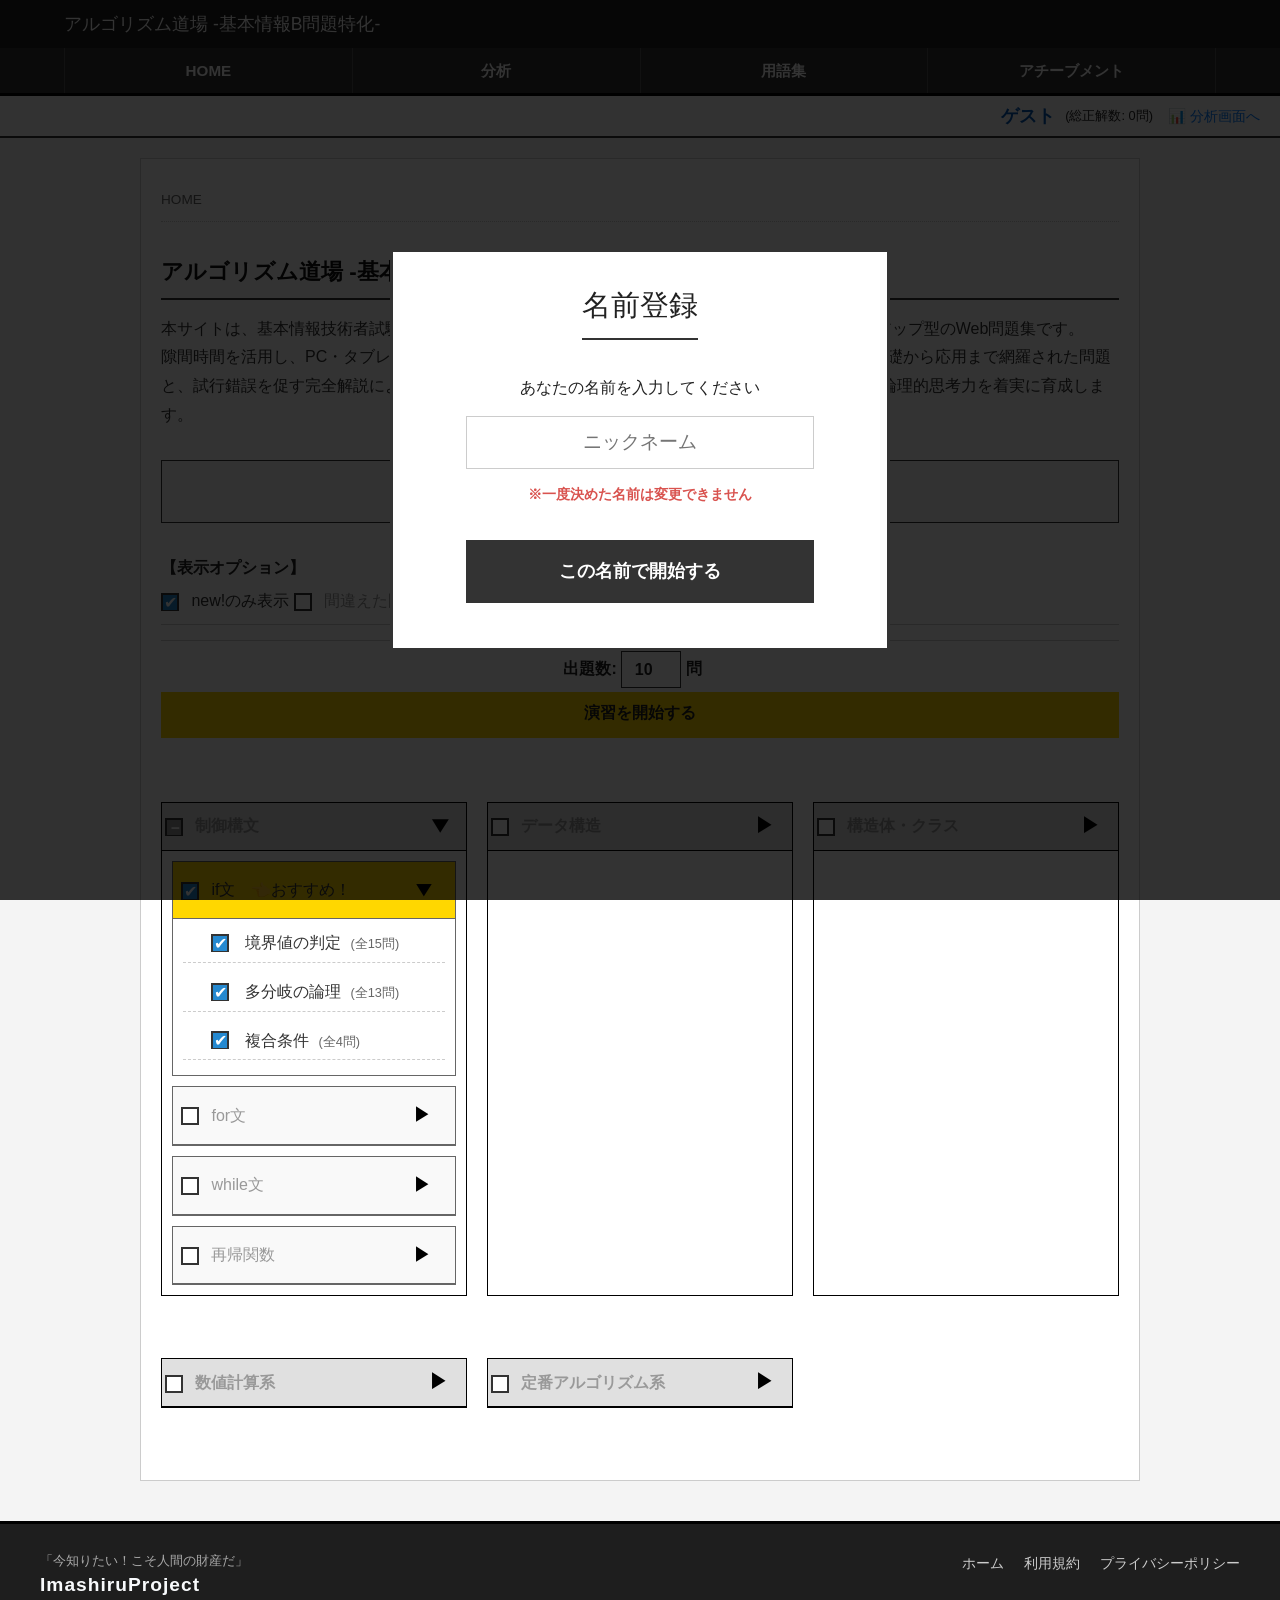
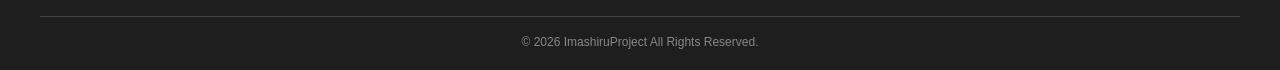
==== B_arena/index.html @ cef87ed6 "アチーブメント機能作成" ====
<!DOCTYPE html>
<html lang="ja">

<head>
    <meta charset="UTF-8">
    <meta name="viewport" content="width=device-width, initial-scale=1.0">
    <title>Imashiru - 基本情報科目B演習</title>
    <link rel="stylesheet" href="../css/destyle.css">
    <link rel="stylesheet" href="../css/style.css">
</head>

<body class="light_theme">
    <div id="header-placeholder"></div>
    <div id="user_info_bar"></div>
    <main>
        <div class="breadcrumb">HOME</div>
        <section class="introduction">
            <h2>アルゴリズム道場 -基本情報B問題特化-</h2>
            <p>本サイトは、基本情報技術者試験のB問題（アルゴリズムとプログラミング）に特化した、ステップアップ型のWeb問題集です。<br>
                隙間時間を活用し、PC・タブレット・スマートフォンから無料で演習に取り組むことができます。基礎から応用まで網羅された問題と、試行錯誤を促す完全解説により、プログラミング初学者から試験直前の総仕上げまで、あなたの論理的思考力を着実に育成します。
            </p>
        </section>

        <div id="total_medals_area"></div>

        <section id="control-panel">
            <div class="filter-options-container">
                <strong class="filter-options-title">【表示オプション】</strong>
                <label>
                    <input type="checkbox" id="filter_unattempted" checked> <span>new!のみ表示</span>
                </label>
                <label class="filter-label-margin">
                    <input type="checkbox" id="filter_incorrect"> <span>間違えた問題（復習対象）のみ表示</span>
                </label>
                <label class="filter-label-margin">
                    <input type="checkbox" id="filter_favorite"> <span>お気に入り（★）のみ表示</span>
                </label>
            </div>

            <div id="start-button-area" class="start-button-area">
                <div class="flex-center">
                    <label class="question-limit-label">
                        出題数: <input type="number" id="question_limit" value="5" min="1" class="question-limit-input"> 問
                    </label>
                </div>
                <p id="start_exam_btn">演習を開始する　</p>
            </div>
        </section>

        <div id="login_modal" class="modal" style="display: none;">
            <div class="modal_content login-modal-content">
                <h2 class="login-modal-title">名前登録</h2>
                <p class="login-modal-desc">あなたの名前を入力してください</p>

                <input type="text" id="login_username" placeholder="ニックネーム" class="login-username-input">

                <p class="login-modal-warning">
                    ※一度決めた名前は変更できません
                </p>

                <div class="flex_center">
                    <button id="login_btn" class="next_btn login-btn-solid">
                        この名前で開始する
                    </button>
                </div>
            </div>
        </div>

        <section id="category-container"></section>
    </main>
    <div id="footer-placeholder"></div>
</body>
<script src="../js/makeHeader.js"></script>
<script src="../js/makeFooter.js"></script>
<script src="../js/makeUser_info_bar.js"></script>

<script src="../short_questions/theme_templates.js"></script>
<script src="../js/achievements_data.js"></script>
<script src="../js/achievement_checker.js"></script>
<script src="../js/user_manager.js"></script>
<script src="../short_questions/questions.js"></script>
<script>
    // UserManagerの初期化を先に行う
    if (typeof UserManager !== 'undefined') {
        UserManager.init();
    }

    // ユーザーの統計データを取得
    let currentUsername = UserManager.currentUser;
    let userStats = {};
    if (currentUsername) {
        let statsKey = 'bucket_stats_' + currentUsername;
        userStats = JSON.parse(localStorage.getItem(statsKey) || "{}");
    }

    // サブテーマのステータス（未着手・間違いあり等）を判定する関数
    // サブテーマのステータスとトロフィーを判定する関数
    function checkSubthemeStatus(category, theme, subtheme) {
        let hasIncorrect = false;
        let hasUnattempted = false;
        let hasFavorite = false;

        // トロフィー計算用のカウント変数
        let totalCount = 0;      // 総問題数
        let attemptedCount = 0;  // 1回でも解いた問題数
        let greenCount = 0;      // 1回以上正解した問題数
        let goldCount = 0;       // 5回以上正解した問題数（金条件）

        for (let i = 0; i < short_questions.length; i++) {
            let q = short_questions[i];
            if (q.category === category && q.theme === theme && q.subtheme === subtheme) {
                totalCount++;
                let qId = UserManager.generateId(q);
                let s = userStats[qId];

                if (!s) {
                    hasUnattempted = true;
                } else {
                    // 1回でも解いていれば（正解・不正解問わず）
                    if (s.correct > 0 || s.incorrect > 0) {
                        attemptedCount++;
                    }
                    // 1回以上正解（緑）
                    if (s.correct >= 1) {
                        greenCount++;
                    }
                    // 5回以上正解（金）
                    if (s.correct >= 5) {
                        goldCount++;
                    }

                    if (s.incorrect > 0) {
                        hasIncorrect = true;
                    }
                }

                if (typeof UserManager !== 'undefined' && UserManager.isFavorite(q)) {
                    hasFavorite = true;
                }
            }
        }

        // トロフィーのランクを決定
        let trophy = "none";
        if (totalCount > 0) {
            if (goldCount === totalCount) {
                trophy = "gold";     // 全て金条件
            } else if (greenCount === totalCount) {
                trophy = "silver";   // 全て1回以上正解
            } else if (attemptedCount === totalCount) {
                trophy = "bronze";   // 全て1回以上解答（不正解含む）
            }
        }

        if (totalCount === 0) {
            return { hasIncorrect: false, hasUnattempted: true, hasFavorite: false, totalCount: 0, trophy: "none" };
        }

        return {
            hasIncorrect: hasIncorrect,
            hasUnattempted: hasUnattempted,
            hasFavorite: hasFavorite,
            totalCount: totalCount,
            trophy: trophy
        };
    }

    // --- フェーズ1＆3：HTML要素の動的生成とデータ埋め込み ---
    let container = document.querySelector("#category-container");

    let totalBronze = 0;
    let totalSilver = 0;
    let totalGold = 0;
    let foundTargetTheme = false;
    let recommendedTotalQuestions = 0;

    for (let categoryName in categories) {
        let section = document.createElement("section");
        section.classList.add("category-group");

        let catHeader = document.createElement("div");
        catHeader.classList.add("category-header");
        section.appendChild(catHeader);

        let catContent = document.createElement("div");
        catContent.classList.add("category-content");
        section.appendChild(catContent);

        let categoryHasTarget = false;
        let themes = categories[categoryName];

        for (let themeName in themes) {
            let themeContainer = document.createElement("div");
            themeContainer.classList.add("theme-container");

            let themeHeader = document.createElement("div");
            themeHeader.classList.add("theme-header");
            themeContainer.appendChild(themeHeader);

            let subthemeList = document.createElement("div");
            subthemeList.classList.add("subtheme-list");

            let subthemes = themes[themeName];

            let themeHasUnattempted = false;
            for (let subthemeName in subthemes) {
                let status = checkSubthemeStatus(categoryName, themeName, subthemeName);
                if (status.hasUnattempted === true) {
                    themeHasUnattempted = true;
                    break;
                }
            }

            let isTargetTheme = false;
            if (themeHasUnattempted == true && foundTargetTheme == false) {
                isTargetTheme = true;
                foundTargetTheme = true;
                categoryHasTarget = true;
            }

            for (let subthemeName in subthemes) {
                let subthemeItem = document.createElement("div");
                subthemeItem.classList.add("subtheme-item");

                let status = checkSubthemeStatus(categoryName, themeName, subthemeName);

                let isChecked = "";
                if (isTargetTheme == true && status.hasUnattempted == true) {
                    isChecked = "checked";
                    recommendedTotalQuestions += status.totalCount;
                }

                if (status.trophy === "gold") totalGold++;
                else if (status.trophy === "silver") totalSilver++;
                else if (status.trophy === "bronze") totalBronze++;

                subthemeItem.setAttribute("data-incorrect", status.hasIncorrect ? "true" : "false");
                subthemeItem.setAttribute("data-unattempted", status.hasUnattempted ? "true" : "false");
                subthemeItem.setAttribute("data-favorite", status.hasFavorite ? "true" : "false");

                let trophyHtml = "";
                if (status.trophy === "gold") trophyHtml = `<img src="../img/medal_gold.png" class="medal-icon-left" alt="金メダル">`;
                else if (status.trophy === "silver") trophyHtml = `<img src="../img/medal_silver.png" class="medal-icon-left" alt="銀メダル">`;
                else if (status.trophy === "bronze") trophyHtml = `<img src="../img/medal_bronze.png" class="medal-icon-left" alt="銅メダル">`;

                subthemeItem.innerHTML = `
                <label>
                    <span class="medal-slot">${trophyHtml}</span>
                    <input type="checkbox" class="sub-check" value="${subthemeName}" data-category="${categoryName}" data-theme="${themeName}" ${isChecked}>
                    <span>${subthemeName} <small>(全${status.totalCount}問)</small></span>
                </label>`;
                subthemeList.appendChild(subthemeItem);
            }

            let recommend = "";
            if (isTargetTheme == true) {
                recommend = "　👈おすすめ！";
                themeHeader.classList.add("is-recommended");
                themeContainer.classList.add("is-open"); // ★おすすめテーマは最初から開く
            }

            // ★変更：アイコン付きのFlexレイアウト
            themeHeader.innerHTML = `
                <div class="header-flex">
                    <label><input type="checkbox" class="theme-check" value="${themeName}"> <span>${themeName}${recommend}</span></label>
                    <span class="toggle-btn"></span>
                </div>
            `;

            // ★追加：アコーディオン開閉イベント（テーマ）
            themeHeader.addEventListener("click", function (e) {
                // チェックボックスやラベルを押した時は開閉しない（競合回避）
                if (e.target.tagName !== 'INPUT' && e.target.tagName !== 'LABEL') {
                    if (e.target.tagName === 'SPAN' && e.target.parentElement.tagName === 'LABEL') return;
                    themeContainer.classList.toggle("is-open");
                }
            });

            themeContainer.appendChild(subthemeList);
            catContent.appendChild(themeContainer); // category-content の中に入れる
        }

        if (categoryHasTarget == true) {
            section.classList.add("is-open"); // ★おすすめカテゴリーは最初から開く
        }

        // ★変更：アイコン付きのFlexレイアウト
        catHeader.innerHTML = `
            <div class="header-flex">
                <label><input type="checkbox" class="cat-check" value="${categoryName}"> <span>${categoryName}</span></label>
                <span class="toggle-btn"></span>
            </div>
        `;

        // ★追加：アコーディオン開閉イベント（カテゴリー）
        catHeader.addEventListener("click", function (e) {
            if (e.target.tagName !== 'INPUT' && e.target.tagName !== 'LABEL') {
                if (e.target.tagName === 'SPAN' && e.target.parentElement.tagName === 'LABEL') return;
                section.classList.toggle("is-open");
            }
        });

        container.appendChild(section);

        let medalArea = document.getElementById("total_medals_area");
        if (medalArea) {
            medalArea.innerHTML = `
        <strong class="medal-total-title">獲得メダル総数:</strong>
        <span class="medal-tooltip-container" data-tooltip="すべての問題に1回以上挑戦した印（不正解含む）">
            <img src="../img/medal_bronze.png" class="medal-icon" alt="銅メダル">
            <span class="medal-count">${totalBronze}</span>
        </span>
        <span class="medal-tooltip-container" data-tooltip="すべての問題に1回以上正解した印">
            <img src="../img/medal_silver.png" class="medal-icon" alt="銀メダル">
            <span class="medal-count">${totalSilver}</span>
        </span>
        <span class="medal-tooltip-container" data-tooltip="すべての問題を5回以上正解した完全習得の印">
            <img src="../img/medal_gold.png" class="medal-icon" alt="金メダル">
            <span class="medal-count">${totalGold}</span>
        </span>`;
        }
    }

    if (recommendedTotalQuestions > 0) {
        let limitInput = document.getElementById("question_limit");
        if (limitInput) {
            limitInput.value = Math.min(10, recommendedTotalQuestions);
        }
    }


    // --- フェーズ2：双方向連動と半選択（Indeterminate）の実装 ---

    function updateParentCheckboxStates(section) {
        let catCheck = section.querySelector(".cat-check");
        if (!catCheck) return;

        let themeContainers = section.querySelectorAll(".theme-container");
        let catAllChecked = true;
        let catSomeChecked = false;

        for (let i = 0; i < themeContainers.length; i++) {
            let themeContainer = themeContainers[i];
            let themeCheck = themeContainer.querySelector(".theme-check");
            let subChecks = themeContainer.querySelectorAll(".sub-check");

            let subAllChecked = true;
            let subSomeChecked = false;

            if (subChecks.length === 0) {
                subAllChecked = false;
            } else {
                for (let j = 0; j < subChecks.length; j++) {
                    if (subChecks[j].checked) {
                        subSomeChecked = true;
                    } else {
                        subAllChecked = false;
                    }
                }
            }

            if (themeCheck) {
                themeCheck.checked = subAllChecked;
                themeCheck.indeterminate = subSomeChecked && !subAllChecked;

                if (themeCheck.checked) {
                    catSomeChecked = true;
                } else if (themeCheck.indeterminate || subSomeChecked) {
                    catSomeChecked = true;
                    catAllChecked = false;
                } else {
                    catAllChecked = false;
                }
            }
        }

        catCheck.checked = catAllChecked;
        if (themeContainers.length === 0) {
            catCheck.indeterminate = false;
        } else {
            catCheck.indeterminate = catSomeChecked && !catAllChecked;
        }
    }

    let catChecks = document.querySelectorAll(".cat-check");
    for (let i = 0; i < catChecks.length; i++) {
        catChecks[i].addEventListener("change", function () {
            // 階層が深くなったため .parentElement の数を調整 (input -> label -> header-flex -> category-header -> section)
            let section = this.parentElement.parentElement.parentElement.parentElement;
            let childChecks = section.querySelectorAll("input[type='checkbox']");
            for (let j = 0; j < childChecks.length; j++) {
                childChecks[j].checked = this.checked;
                childChecks[j].indeterminate = false;
            }
        });
    }

    let themeChecks = document.querySelectorAll(".theme-check");
    for (let i = 0; i < themeChecks.length; i++) {
        themeChecks[i].addEventListener("change", function () {
            // (input -> label -> header-flex -> theme-header -> theme-container)
            let themeContainer = this.parentElement.parentElement.parentElement.parentElement;
            let subChecks = themeContainer.querySelectorAll(".sub-check");
            for (let j = 0; j < subChecks.length; j++) {
                subChecks[j].checked = this.checked;
            }
            // (theme-container -> category-content -> section)
            let section = themeContainer.parentElement.parentElement;
            updateParentCheckboxStates(section);
        });
    }

    let subChecksAll = document.querySelectorAll(".sub-check");
    for (let i = 0; i < subChecksAll.length; i++) {
        subChecksAll[i].addEventListener("change", function () {
            let subthemeItem = this.parentElement.parentElement;
            let themeContainer = subthemeItem.parentElement.parentElement;
            let section = themeContainer.parentElement.parentElement;
            updateParentCheckboxStates(section);
        });
    }

    let sections = document.querySelectorAll(".category-group");
    for (let i = 0; i < sections.length; i++) {
        updateParentCheckboxStates(sections[i]);
    }

    // --- フェーズ4：フィルタリング機能の実装 ---
    let filterIncorrect = document.getElementById("filter_incorrect");
    let filterUnattempted = document.getElementById("filter_unattempted");
    let filterFavorite = document.getElementById("filter_favorite");

    function applyFilters() {
        let showIncorrectOnly = filterIncorrect.checked;
        let showUnattemptedOnly = filterUnattempted.checked;
        let showFavoriteOnly = filterFavorite.checked;

        let allItems = document.querySelectorAll(".subtheme-item");

        for (let i = 0; i < allItems.length; i++) {
            let item = allItems[i];
            let isIncorrect = item.getAttribute("data-incorrect") === "true";
            let isUnattempted = item.getAttribute("data-unattempted") === "true";
            let isFavorite = item.getAttribute("data-favorite") === "true";

            item.classList.remove("is-hidden");

            // 「間違えた問題のみ表示」がONなのに、間違えていない場合は隠す
            if (showIncorrectOnly && !isIncorrect) {
                item.classList.add("is-hidden");
            }

            // 「未着手のみ表示」がONなのに、未着手がない場合は隠す
            if (showUnattemptedOnly && !isUnattempted) {
                item.classList.add("is-hidden");
            }

            // 「お気に入り」がONなのに、お気に入り問題がない場合は隠す
            if (showFavoriteOnly && !isFavorite) {
                item.classList.add("is-hidden");
            }
        }
    }

    // --- フェーズ5：問題開始ボタンのデータ受け渡し処理 ---
    let startBtn = document.getElementById("start_exam_btn");
    if (startBtn) {
        startBtn.addEventListener("click", function () {
            let limitInput = document.getElementById("question_limit");
            let limitValue = parseInt(limitInput.value, 10);

            if (isNaN(limitValue) || limitValue <= 0) {
                alert("正しい出題数を入力してください。");
                return;
            }

            let subChecks = document.querySelectorAll(".sub-check");
            let targetTargets = [];

            for (let i = 0; i < subChecks.length; i++) {
                let checkbox = subChecks[i];
                let itemDiv = checkbox.parentElement.parentElement;

                // チェックが入っていて、かつ非表示（フィルタリング）されていないものを対象にする
                if (checkbox.checked && itemDiv.style.display !== "none") {
                    targetTargets.push({
                        category: checkbox.getAttribute("data-category"),
                        theme: checkbox.getAttribute("data-theme"),
                        subtheme: checkbox.value
                    });
                }
            }

            if (targetTargets.length === 0) {
                alert("出題対象の問題が1つも選択されていません。");
                return;
            }

            // sessionStorageにJSONという文字列データに変換して一時保存
            sessionStorage.setItem("imashiru_target_subthemes", JSON.stringify(targetTargets));
            sessionStorage.setItem("imashiru_question_limit", limitValue);

            // プレイ画面へ画面遷移
            window.location.href = "play_short.html";
        });
    }

    // フィルター用チェックボックスにイベントを紐付け
    filterIncorrect.addEventListener("change", function () {
        if (this.checked) {
            filterUnattempted.checked = false; // 間違えた問題をONにしたら、newをOFFにする
        }
        applyFilters();
    });

    filterUnattempted.addEventListener("change", function () {
        if (this.checked) {
            filterIncorrect.checked = false; // newをONにしたら、間違えた問題をOFFにする
        }
        applyFilters();
    });

    // お気に入りは独立して重ねがけ可能
    filterFavorite.addEventListener("change", applyFilters);
</script>
</body>

</html>
---- css/destyle.css ----
/*! destyle.css v4.0.0 | MIT License | https://github.com/nicolas-cusan/destyle.css */

/* Reset box-model and set borders */
/* ============================================ */

*,
::before,
::after {
  box-sizing: border-box;
  border-style: solid;
  border-width: 0;
}

/* Document */
/* ============================================ */

/**
 * 1. Correct the line height in all browsers.
 * 2. Prevent adjustments of font size after orientation changes in iOS.
 * 3. Remove gray overlay on links for iOS.
 */

html {
  line-height: 1.15; /* 1 */
  -webkit-text-size-adjust: 100%; /* 2 */
  -webkit-tap-highlight-color: transparent; /* 3*/
}

/* Sections */
/* ============================================ */

/**
 * Remove the margin in all browsers.
 */

body {
  margin: 0;
}

/**
 * Render the `main` element consistently in IE.
 */

main {
  display: block;
}

/* Vertical rhythm */
/* ============================================ */

p,
table,
blockquote,
address,
pre,
iframe,
form,
figure,
dl {
  margin: 0;
}

/* Headings */
/* ============================================ */

h1,
h2,
h3,
h4,
h5,
h6 {
  font-size: inherit;
  font-weight: inherit;
  margin: 0;
}

/* Lists (enumeration) */
/* ============================================ */

ul,
ol {
  margin: 0;
  padding: 0;
  list-style: none;
}

/* Lists (definition) */
/* ============================================ */

dt {
  font-weight: bold;
}

dd {
  margin-left: 0;
}

/* Grouping content */
/* ============================================ */

/**
 * 1. Add the correct box sizing in Firefox.
 * 2. Show the overflow in Edge and IE.
 */

hr {
  box-sizing: content-box; /* 1 */
  height: 0; /* 1 */
  overflow: visible; /* 2 */
  border-top-width: 1px;
  margin: 0;
  clear: both;
  color: inherit;
}

/**
 * 1. Correct the inheritance and scaling of font size in all browsers.
 * 2. Correct the odd `em` font sizing in all browsers.
 */

pre {
  font-family: monospace, monospace; /* 1 */
  font-size: inherit; /* 2 */
}

address {
  font-style: inherit;
}

/* Text-level semantics */
/* ============================================ */

/**
 * Remove the gray background on active links in IE 10.
 */

a {
  background-color: transparent;
  text-decoration: none;
  color: inherit;
}

/**
 * 1. Remove the bottom border in Chrome 57-
 * 2. Add the correct text decoration in Chrome, Edge, IE, Opera, and Safari.
 */

abbr[title] {
  text-decoration: underline dotted; /* 2 */
}

/**
 * Add the correct font weight in Chrome, Edge, and Safari.
 */

b,
strong {
  font-weight: bolder;
}

/**
 * 1. Correct the inheritance and scaling of font size in all browsers.
 * 2. Correct the odd `em` font sizing in all browsers.
 */

code,
kbd,
samp {
  font-family: monospace, monospace; /* 1 */
  font-size: inherit; /* 2 */
}

/**
 * Add the correct font size in all browsers.
 */

small {
  font-size: 80%;
}

/**
 * Prevent `sub` and `sup` elements from affecting the line height in
 * all browsers.
 */

sub,
sup {
  font-size: 75%;
  line-height: 0;
  position: relative;
  vertical-align: baseline;
}

sub {
  bottom: -0.25em;
}

sup {
  top: -0.5em;
}

/* Replaced content */
/* ============================================ */

/**
 * Prevent vertical alignment issues.
 */

svg,
img,
embed,
object,
iframe {
  vertical-align: bottom;
}

/* Forms */
/* ============================================ */

/**
 * Reset form fields to make them styleable.
 * 1. Make form elements stylable across systems iOS especially.
 * 2. Inherit text-transform from parent.
 */

button,
input,
optgroup,
select,
textarea {
  -webkit-appearance: none; /* 1 */
  appearance: none;
  vertical-align: middle;
  color: inherit;
  font: inherit;
  background: transparent;
  padding: 0;
  margin: 0;
  border-radius: 0;
  text-align: inherit;
  text-transform: inherit; /* 2 */
}

/**
 * Correct cursors for clickable elements.
 */

button,
[type="button"],
[type="reset"],
[type="submit"] {
  cursor: pointer;
}

button:disabled,
[type="button"]:disabled,
[type="reset"]:disabled,
[type="submit"]:disabled {
  cursor: default;
}

/**
 * Improve outlines for Firefox and unify style with input elements & buttons.
 */

:-moz-focusring {
  outline: auto;
}

select:disabled {
  opacity: inherit;
}

/**
 * Remove padding
 */

option {
  padding: 0;
}

/**
 * Reset to invisible
 */

fieldset {
  margin: 0;
  padding: 0;
  min-width: 0;
}

legend {
  padding: 0;
}

/**
 * Add the correct vertical alignment in Chrome, Firefox, and Opera.
 */

progress {
  vertical-align: baseline;
}

/**
 * Remove the default vertical scrollbar in IE 10+.
 */

textarea {
  overflow: auto;
}

/**
 * Correct the cursor style of increment and decrement buttons in Chrome.
 */

[type="number"]::-webkit-inner-spin-button,
[type="number"]::-webkit-outer-spin-button {
  height: auto;
}

/**
 * Correct the outline style in Safari.
 */

[type="search"] {
  outline-offset: -2px; /* 1 */
}

/**
 * Remove the inner padding in Chrome and Safari on macOS.
 */

[type="search"]::-webkit-search-decoration {
  -webkit-appearance: none;
}

/**
 * 1. Correct the inability to style clickable types in iOS and Safari.
 * 2. Fix font inheritance.
 */

::-webkit-file-upload-button {
  -webkit-appearance: button; /* 1 */
  font: inherit; /* 2 */
}

/**
 * Fix appearance for Firefox
 */
[type="number"] {
  -moz-appearance: textfield;
}

/**
 * Clickable labels
 */

label[for] {
  cursor: pointer;
}

/* Interactive */
/* ============================================ */

/*
 * Add the correct display in Edge, IE 10+, and Firefox.
 */

details {
  display: block;
}

/*
 * Add the correct display in all browsers.
 */

summary {
  display: list-item;
}

/*
 * Remove outline for editable content.
 */

[contenteditable]:focus {
  outline: auto;
}

/* Tables */
/* ============================================ */

/**
1. Correct table border color inheritance in all Chrome and Safari.
*/

table {
  border-color: inherit; /* 1 */
  border-collapse: collapse;
}

caption {
  text-align: left;
}

td,
th {
  vertical-align: top;
  padding: 0;
}

th {
  text-align: left;
  font-weight: bold;
}
---- css/style.css ----
@charset "UTF-8";
/* _layout.scss : 全体のレイアウト */
body {
  width: 100vw;
  overflow-x: hidden;
  font-family: sans-serif;
  background-color: #f4f4f4;
  color: #222;
  overscroll-behavior: none;
  -webkit-user-select: none;
     -moz-user-select: none;
          user-select: none;
}

section {
  margin-top: 2rem;
  margin-bottom: 2rem;
}

@keyframes spin-forward {
  0% {
    transform: rotate(0deg);
  }
  100% {
    transform: rotate(360deg);
  }
}
/* --- ヘッダー --- */
header {
  background-color: #1e1e1e;
  color: white;
  display: flex;
  flex-direction: column;
  align-items: center;
  border-bottom: 3px solid #000;
}
header #mobile_menu_toggle.is-spinning {
  animation: spin-forward 0.4s ease-out;
}
header .title {
  height: 3rem;
  width: 90vw;
  max-width: 1200px;
  display: flex;
  justify-content: flex-start;
  align-items: center;
  font-size: 1.1rem;
}
header .menu {
  background-color: #333;
  width: 100%;
  display: flex;
  justify-content: center;
}
header .menu ul {
  display: flex;
  width: 90vw;
  max-width: 1200px;
  padding: 0;
  margin: 0;
}
header .menu ul .blank {
  display: none;
}
header .menu ul a {
  text-decoration: none;
  color: inherit;
  display: block;
  flex: 1;
  border-right: 1px solid #555;
  transition: none;
}
header .menu ul a:first-of-type {
  border-left: 1px solid #555;
}
header .menu ul a:hover {
  background-color: #000;
}
header .menu ul li.menuLink {
  display: flex;
  justify-content: center;
  align-items: center;
  height: 2.8rem;
  padding: 0;
  font-weight: bold;
  font-size: 0.95rem;
}
header .menu ul li.menuLink p {
  margin: 0;
}
header {
  /* --- スマホ専用：ドロップダウンメニュー化 --- */
}
header .mobile-only {
  display: none;
}
@media (max-width: 768px) {
  header .title {
    width: 95vw;
    justify-content: space-between;
  }
  header .mobile-only {
    display: flex;
    align-items: center;
    font-size: 1.5rem;
    cursor: pointer;
    padding: 0 10px;
  }
  header .menu {
    max-height: 0;
    overflow: hidden;
    transition: max-height 0.1s ease-out;
  }
  header .menu.is-open {
    max-height: 400px;
  }
  header .menu ul {
    flex-direction: column;
    width: 100%;
  }
  header .menu ul a {
    width: 100%;
    border-right: none;
    border-bottom: 1px solid #555;
  }
  header .menu ul a:first-of-type {
    border-left: none;
  }
  header .menu ul li.menuLink {
    height: 3.5rem;
    justify-content: center;
  }
}

header .menu a {
  text-decoration: none;
  color: inherit;
  display: block;
}

/* --- メインコンテンツ枠 --- */
main {
  margin: 0 auto;
  width: 95vw;
  max-width: 1000px;
  line-height: 1.6;
  padding: 30px 20px;
  background-color: #ffffff;
  border: 1px solid #ccc;
  min-height: 80vh;
  margin-top: 20px;
  margin-bottom: 40px;
  /* パンくずリスト */
}
main .breadcrumb {
  font-size: 0.85rem;
  margin-bottom: 2rem;
  color: #666;
  border-bottom: 1px dotted #ccc;
  padding-bottom: 10px;
}
main .breadcrumb a {
  color: #0056b3;
  text-decoration: none;
}
main .breadcrumb a:hover {
  text-decoration: underline;
}

/* --- 汎用見出しエリア --- */
.introduction {
  margin-bottom: 30px;
}
.introduction h2 {
  font-size: 1.4rem;
  font-weight: bold;
  border-bottom: 2px solid #333;
  padding-bottom: 8px;
  margin-bottom: 15px;
  color: #111;
}
.introduction p {
  line-height: 1.8;
  color: #333;
}

/* --- フッター --- */
footer {
  background-color: #1e1e1e;
  color: #f8fafc;
  padding: 30px 20px 20px;
  margin-top: auto;
  border-top: 3px solid #000;
}
footer .footer_content {
  max-width: 1200px;
  margin: 0 auto;
  display: flex;
  justify-content: space-between;
  align-items: flex-start;
  padding-bottom: 20px;
  border-bottom: 1px solid #444;
}
@media (max-width: 768px) {
  footer .footer_content {
    flex-direction: column;
    align-items: center;
    text-align: center;
    gap: 30px;
  }
}
footer .footer_content .footer_logo .motto {
  font-size: 0.8rem;
  color: #aaa;
  margin-bottom: 5px;
}
footer .footer_content .footer_logo .brand {
  font-size: 1.2rem;
  font-weight: bold;
  letter-spacing: 1px;
}
footer .footer_content .footer_links {
  display: flex;
  gap: 20px;
}
@media (max-width: 768px) {
  footer .footer_content .footer_links {
    flex-direction: column;
    gap: 5px;
    width: 100%;
  }
}
footer .footer_content .footer_links li a {
  font-size: 0.9rem;
  color: #ccc;
  text-decoration: none;
}
@media (max-width: 768px) {
  footer .footer_content .footer_links li a {
    display: block;
    padding: 12px 0;
    border-bottom: 1px dashed #444;
  }
}
footer .footer_content .footer_links li a:hover {
  color: #fff;
  text-decoration: underline;
}
footer .copyright {
  text-align: center;
  padding-top: 15px;
}
footer .copyright small {
  font-size: 0.75rem;
  color: #888;
}

/* _ui_component.scss : 汎用UIパーツ（大掃除済） */
/* --- テーブル共通 --- */
table {
  width: 100%;
  border-collapse: collapse;
  border: 1px solid #333;
}

th, td {
  border-bottom: 1px solid #ccc;
  padding: 12px 10px;
  text-align: left;
}

th {
  background-color: #f4f4f4;
  font-weight: bold;
}

/* --- 汎用ユーティリティ --- */
.flex_center, .flex-center {
  display: flex;
  justify-content: center;
  align-items: center;
}

/* --- 汎用フォームパーツ --- */
select {
  height: auto;
  padding: 8px 12px;
  border: 1px solid #333;
  border-radius: 0;
  background-color: #fff;
  font-size: 1rem;
  cursor: pointer;
}

/* --- 汎用ボタン（次へ、開始など） --- */
.next_btn, .start_btn {
  display: block;
  width: 80%;
  max-width: 400px;
  margin: 15px auto;
  padding: 15px 0;
  background-color: #333;
  color: white;
  border: 2px solid #333;
  border-radius: 0;
  text-align: center;
  font-weight: bold;
  font-size: 1.1rem;
  cursor: pointer;
}
.next_btn:hover, .start_btn:hover {
  background-color: #000;
}

/* カテゴリ・テーマ・サブテーマの共通設定 */
.category-group,
.theme-container,
.subtheme-item {
  margin-bottom: 10px;
}

/* 階層に応じたインデント */
.theme-container {
  margin-left: 20px;
  border-radius: 0;
}

/* サブテーマ横の小文字サイズ調整 */
.subtheme-item small {
  color: #666;
  margin-left: 5px;
}

#category-container {
  display: grid;
  grid-template-columns: 1fr;
  gap: 20px;
}

/* タブレット向け（2カラム） */
@media (min-width: 768px) {
  #category-container {
    grid-template-columns: 1fr 1fr;
  }
}
/* PC向け（3カラム） */
@media (min-width: 1024px) {
  #category-container {
    grid-template-columns: 1fr 1fr 1fr;
  }
}
/* 各種ボックスの直線的なデザイン（こちらが現在適用されている正） */
.category-group {
  border: 1px solid #000;
}

.category-header {
  border-bottom: 1px solid #000;
  background-color: #e0e0e0;
  font-weight: bolder;
  padding: 3px;
  /* コメントアウトした方から必要なプロパティだけ救出 */
}

.theme-container {
  margin: 10px;
  border: 1px solid #666;
}

.theme-header {
  border-bottom: 1px solid #666;
  background-color: #f9f9f9;
  padding: 8px;
}

.subtheme-list {
  padding: 5px 10px;
}

.subtheme-item {
  border-bottom: 1px dashed #ccc;
  padding: 6px 0;
}

/* チェックボックスの基本スタイル（未チェック時） */
input[type=checkbox] {
  -webkit-appearance: none;
     -moz-appearance: none;
          appearance: none;
  width: 18px;
  height: 18px;
  border: 2px solid #333;
  background-color: white;
  cursor: pointer;
  margin-right: 8px;
  vertical-align: middle;
}

input[type=checkbox]:indeterminate::after {
  content: "－";
  /* マイナスやハイフンなど */
  display: block;
  color: white;
  background-color: #999;
  /* 控えめなグレー */
  font-size: 16px;
  text-align: center;
  line-height: 15px;
}

/* チェックされている状態（デフォルト）の文字色 */
input[type=checkbox] + span {
  color: #333;
}

/* チェックされていない状態の文字色（薄いグレーに切り替え） */
input[type=checkbox]:not(:checked) + span {
  color: #999;
}

input[type=checkbox]:checked::after {
  content: "✔";
  display: block;
  color: white;
  background-color: #2589d0;
  font-size: 16px;
  text-align: center;
  line-height: 15px;
}

/* メダルアイコンのスタイル（文字の高さに合わせて整列） */
.medal-icon {
  width: 22px;
  height: auto;
  vertical-align: middle;
  margin-left: 8px;
}

.medal-tooltip-container {
  position: relative;
  display: inline-block;
  margin: 0 15px;
}

/* 個数表示の文字スタイル */
.medal-count {
  font-size: 1.2rem;
  font-weight: bold;
  vertical-align: middle;
  margin-left: 5px;
  color: #333;
}

/* ホバーで現れる説明文（ツールチップ本体） */
.medal-tooltip-container::after {
  content: attr(data-tooltip);
  display: none;
  position: absolute;
  bottom: 120%;
  left: 50%;
  transform: translateX(-50%);
  background-color: #333;
  color: #fff;
  padding: 6px 12px;
  font-size: 12px;
  font-weight: normal;
  white-space: nowrap;
  border: 1px solid #000;
  z-index: 100;
}

.medal-tooltip-container:hover::after {
  display: block;
}

/* サブテーマのラベルをFlexboxにして横並びを強制 */
.subtheme-item label {
  display: flex;
  align-items: center;
  cursor: pointer;
}

/* メダル専用の固定幅スペース（スロット） */
.medal-slot {
  width: 28px;
  flex-shrink: 0;
  text-align: center;
  display: inline-block;
}

/* リスト左側のメダル画像 */
.medal-icon-left {
  width: 22px;
  height: auto;
  vertical-align: middle;
}

.subtheme-item label > span:last-child {
  margin-left: 8px;
}

#start_exam_btn {
  font-family: monospace;
  margin-top: 4px;
  padding: 10px 20px;
  font-size: 16px;
  font-weight: 600;
  width: 100%;
  background-color: #FFD700;
  text-align: center;
  border: none;
  cursor: pointer;
}

#total_medals_area {
  margin-bottom: 20px;
  padding: 15px;
  border: 1px solid #333;
  background-color: #fafafa;
  text-align: center;
}

/* ==========================================
   Phase 1: index.html 抽出クラス
   ========================================== */
/* フィルターオプションエリア */
.filter-options-container {
  margin-bottom: 15px;
  border-bottom: 1px solid #ccc;
  padding-bottom: 10px;
}

.filter-options-title {
  display: block;
  margin-bottom: 8px;
}

.filter-label-margin {
  margin-right: 15px;
}

/* 開始ボタンエリア */
.start-button-area {
  text-align: right;
  margin-top: 15px;
  border-top: 1px solid #ccc;
  padding-top: 10px;
}

.question-limit-label {
  font-weight: bold;
  margin-right: 15px;
}

.question-limit-input {
  width: 60px;
  padding: 5px;
  border: 1px solid #333;
  text-align: center;
}

/* ログインモーダル */
.login-modal-content {
  border: 2px solid #333;
  border-radius: 0;
}

.login-modal-title {
  border-bottom: 2px solid #333;
  padding-bottom: 10px;
}

.login-modal-desc {
  margin-top: 15px;
}

.login-username-input {
  padding: 10px;
  font-size: 1.2rem;
  width: 80%;
  margin: 15px 0;
  border: 1px solid #ccc;
}

.login-modal-warning {
  font-size: 0.85rem;
  color: #d9534f;
  font-weight: bold;
  margin-bottom: 20px;
}

.login-btn-solid {
  background-color: #333;
  color: white;
}

/* メダル集計エリア */
.medal-total-title {
  margin-right: 15px;
}

/* JS操作用の状態クラス */
.is-recommended {
  background-color: gold !important;
}

.is-hidden {
  display: none !important;
}

/* ==========================================
   Phase 4: アコーディオン（折りたたみ）UI
   ========================================== */
/* ヘッダー内を横並びにするフレックスボックス */
.header-flex {
  display: flex;
  justify-content: space-between;
  align-items: center;
  width: 100%;
}

/* 展開される中身の要素（デフォルトは非表示） */
.category-content,
.subtheme-list {
  display: none;
}

/* 親に is-open クラスがついた時だけ中身を表示 */
.category-group.is-open > .category-content,
.theme-container.is-open > .subtheme-list {
  display: block;
}

/* 折りたたみアイコン（▶ / ▼）のスタイル */
.toggle-btn {
  cursor: pointer;
  padding: 5px 15px;
  font-size: 1.2rem;
  -webkit-user-select: none;
     -moz-user-select: none;
          user-select: none;
  color: black;
}

/* アイコンの実体（CSSで生成） */
.toggle-btn::before {
  content: "▶";
  display: inline-block;
  transition: transform 0.2s ease;
}

/* 開いている時はアイコンを90度回転させて「▼」にする */
.category-group.is-open > .category-header .toggle-btn::before,
.theme-container.is-open > .theme-header .toggle-btn::before {
  transform: rotate(90deg);
}

/* ヘッダー全体をクリックできるようにカーソル変更 */
.category-header,
.theme-header {
  cursor: pointer;
}

/* ==========================================
   アチーブメント獲得通知（トーストUI）
   ========================================== */
#achievement_toast_container {
  position: fixed;
  bottom: 20px;
  right: 20px;
  z-index: 9999;
  display: flex;
  flex-direction: column;
  gap: 10px;
  pointer-events: none;
  /* クリックを邪魔しない */
}

.achievement-toast {
  background-color: rgba(0, 0, 0, 0.85);
  /* 半透明の黒 */
  color: #fff;
  border: 1px solid #fff;
  /* 直線の白枠 */
  border-radius: 0;
  /* 丸角NG */
  padding: 15px 20px;
  font-family: monospace;
  font-size: 0.95rem;
  box-shadow: 4px 4px 0px rgba(0, 0, 0, 0.5);
  /* ぼかさないソリッドな影 */
  /* ふわっと浮くアニメーションNGのため、直線的に右からスライドイン */
  transform: translateX(120%);
  transition: transform 0.2s linear;
}

.achievement-toast.show {
  transform: translateX(0);
}

.toast-title {
  color: #FFD700;
  /* 金色 */
  font-weight: bold;
  margin-bottom: 5px;
  display: block;
}

/* play_short.scss (完全版) */
#user_info_bar {
  text-align: right;
  padding: 10px 20px;
  background-color: #fafafa;
  border-bottom: 2px solid #333;
  display: flex;
  justify-content: flex-end;
  align-items: center;
}
#user_info_bar #current_username_display {
  font-weight: bold;
  color: #0056b3;
  font-size: 1.1rem;
}

#progress_palette {
  display: flex;
  flex-wrap: wrap;
  gap: 8px;
  margin: 15px 0;
  width: 100%;
}
#progress_palette .palette_box {
  width: 25px;
  height: 25px;
  border: 1px solid #333;
  background-color: #fff;
}
#progress_palette .palette_box.is_correct {
  background-color: #5df82a;
}
#progress_palette .palette_box.is_incorrect {
  background-color: #f52020;
}

#layout_wrapper {
  display: flex;
  flex-direction: column;
  gap: 20px;
  margin-top: 20px;
}
@media (min-width: 768px) {
  #layout_wrapper {
    flex-direction: row;
    align-items: flex-start;
  }
}

#progress_dashboard {
  margin-bottom: 20px;
  padding-bottom: 15px;
  border-bottom: 2px solid #333;
}

#counter_display {
  color: #222;
  margin-bottom: 10px;
  display: flex;
  align-items: center;
}

#progress_palette {
  display: flex;
  flex-wrap: wrap;
  gap: 3px;
  width: 100%;
}
#progress_palette .palette_box {
  height: 12px;
  flex: 1;
  min-width: 15px;
  max-width: 40px;
  border: 1px solid #333;
  background-color: #fff;
}
#progress_palette .palette_box.is_correct {
  background-color: #2e7d32;
}
#progress_palette .palette_box.is_incorrect {
  background-color: #c62828;
}

#problem_side {
  width: 100%;
  border: 2px solid #333;
  padding: 30px;
  background-color: #fff;
  display: flex;
  flex-direction: column;
  gap: 20px;
}
@media (min-width: 768px) {
  #problem_side {
    width: 55%;
    position: sticky;
    top: 20px;
    max-height: calc(100vh - 40px);
    overflow-y: auto;
  }
}
#problem_side .question-header {
  font-size: 1.3rem;
  font-weight: bold;
  border-bottom: 2px solid #333;
  padding-bottom: 12px;
  margin: 0;
  display: flex;
  justify-content: space-between;
  align-items: center;
  color: #222;
}
#problem_side .question-text {
  font-size: 1.05rem;
  line-height: 1.8;
  letter-spacing: 0.05em;
  white-space: pre-wrap;
  font-family: inherit;
  color: #222;
  margin: 0;
}
#problem_side .question-example {
  position: relative;
  background-color: #f4f4f4;
  border: 1px solid #333;
  padding: 25px 15px 15px 15px;
  font-size: 0.95rem;
  line-height: 1.6;
  margin: 0;
}
#problem_side .question-example::before {
  content: "例";
  position: absolute;
  top: 0;
  left: 0;
  background-color: #333;
  color: #fff;
  padding: 2px 12px;
  font-size: 0.85rem;
  font-weight: bold;
}
#problem_side .question-example:empty {
  display: none;
}
#problem_side .code_container {
  background-color: #1e1e1e;
  color: #d4d4d4;
  padding: 20px;
  border: 1px solid #333;
  font-family: Consolas, "Courier New", monospace;
  font-size: 0.95rem;
  line-height: 1.6;
  overflow-x: auto;
  margin: 0;
}
#problem_side .code_container #code_display {
  margin: 0;
  font-family: inherit;
  white-space: pre;
  -webkit-user-select: text;
     -moz-user-select: text;
          user-select: text;
}

#answer_side {
  width: 100%;
}
@media (min-width: 768px) {
  #answer_side {
    width: 45%;
  }
}
#answer_side #instruction {
  font-weight: bold;
  margin-bottom: 10px;
}
#answer_side .choice_container {
  display: grid;
  grid-template-columns: 1fr;
  gap: 12px;
  margin-bottom: 20px;
}
@media (min-width: 768px) {
  #answer_side .choice_container {
    grid-template-columns: 1fr 1fr;
  }
}
#answer_side .choice_container .choice_btn {
  padding: 15px;
  font-size: 1.05rem;
  background-color: #fff;
  border: 2px solid #333;
  cursor: pointer;
  text-align: center;
}
#answer_side .choice_container .choice_btn:hover {
  background-color: #eee;
}
#answer_side .choice_container .choice_btn.OTAMESHI {
  background-color: #e8f5e9;
  border: 2px solid #2e7d32;
  font-weight: bold;
}
#answer_side .choice_container .choice_btn.incorrectBtn {
  background-color: #ffebee;
  border: 1px solid #c62828;
  color: #666;
}
#answer_side .result-bar {
  padding: 10px;
  margin-bottom: 20px;
  color: #fff;
  font-weight: bold;
  font-size: 1.2rem;
  text-align: center;
  border: 2px solid #333;
}
#answer_side .result-bar.correct {
  background-color: #2e7d32;
}
#answer_side .result-bar.incorrect {
  background-color: #c62828;
}
#answer_side .explanation-content {
  border: 2px solid #333;
  background-color: #fff;
  padding: 20px;
  margin-bottom: 20px;
}
#answer_side .explanation-content .explanation-title {
  font-size: 1.2rem;
  background-color: #333;
  color: #fff;
  padding: 5px 15px;
  display: inline-block;
  margin-top: 0;
  margin-bottom: 20px;
  border: 1px solid #333;
}
#answer_side .explanation-content .theme-banner {
  font-weight: bold;
  padding: 10px 15px;
  background: #fafafa;
  border: 1px solid #333;
  margin-bottom: 20px;
}
#answer_side .explanation-content .logic-box {
  background-color: #f0f4f8;
  border: 1px solid #333;
  padding: 25px 20px 15px 20px;
  position: relative;
  margin-bottom: 20px;
}
#answer_side .explanation-content .logic-box #common_title {
  position: absolute;
  top: -15px;
  left: 15px;
  background-color: #333;
  color: #fff;
  padding: 4px 12px;
  font-size: 0.9rem;
  font-weight: bold;
  border: 1px solid #333;
  margin: 0;
}
#answer_side .explanation-content .logic-box .step_item {
  margin-bottom: 15px;
  border-bottom: 1px dashed #ccc;
  padding-bottom: 10px;
}
#answer_side .explanation-content .logic-box .step_item:last-child {
  border-bottom: none;
  margin-bottom: 0;
  padding-bottom: 0;
}
#answer_side .explanation-content .specific-box {
  line-height: 1.8;
  color: #222;
  font-size: 1rem;
}
#answer_side .explanation-content .specific-box .explanation-header {
  display: block;
  font-size: 1.1rem;
  font-weight: bold;
  color: #222;
  margin-top: 25px;
  margin-bottom: 10px;
  border-bottom: 2px solid #333;
  padding-bottom: 5px;
}
#answer_side .explanation-content .specific-box .important {
  display: block;
  background-color: #fff5f5;
  border: 1px solid #c62828;
  color: #c62828;
  padding: 12px 15px;
  margin: 15px 0;
  font-family: Consolas, "Courier New", monospace;
  font-weight: bold;
  font-size: 1.05rem;
}
#answer_side .action-area {
  text-align: right;
  display: flex;
  justify-content: center;
}
#answer_side .action-area .solid-btn {
  background-color: #333;
  color: #fff;
  border: none;
  padding: 12px 24px;
  font-size: 1rem;
  font-weight: bold;
  cursor: pointer;
}
#answer_side .action-area .solid-btn:hover {
  background-color: #000;
}

.modal {
  position: fixed;
  z-index: 1000;
  left: 0;
  top: 0;
  width: 100%;
  height: 100%;
  overflow: auto;
  background-color: rgba(0, 0, 0, 0.8);
  align-items: center;
  justify-content: center;
}

.modal_content {
  background-color: #fff;
  margin: auto;
  padding: 30px;
  border: 3px solid #333;
  width: 80%;
  max-width: 500px;
  text-align: center;
  border-radius: 0;
}
.modal_content h2 {
  font-size: 1.8rem;
  margin-bottom: 20px;
  color: #222;
  border-bottom: 2px solid #333;
  display: inline-block;
  padding-bottom: 10px;
}
.modal_content #result_stats {
  font-size: 1.5rem;
  margin: 20px 0;
  font-weight: bold;
}

/* ==========================================
   Phase 2: play_short.html 抽出クラス
   ========================================== */
/* ユーザー情報バー関連 */
.user-stats-text {
  font-size: 0.8em;
  margin-left: 10px;
}

.analysis-link {
  margin-left: 15px;
  font-size: 0.9em;
  text-decoration: none;
  color: #007bff;
}

.logout-btn {
  margin-left: 10px;
  padding: 2px 8px;
  font-size: 0.8rem;
}

/* ダッシュボード関連 */
.progress-label {
  font-weight: bold;
  margin-right: 10px;
}

.progress-counter {
  font-family: monospace;
  font-size: 1.1rem;
}

/* デバッグコンテナ関連 */
.debug-container {
  text-align: center;
  margin-top: 30px;
  border-top: 1px dashed #ccc;
  padding-top: 20px;
}

.debug-label {
  font-size: 0.8rem;
  color: #999;
  font-weight: bold;
  margin-right: 10px;
}

.debug-input {
  width: 80px;
  padding: 5px;
  border: 2px solid #333;
  border-radius: 0;
  outline: none;
}

.debug-btn {
  padding: 5px 15px;
  background-color: #333;
  color: #fff;
  border: none;
  font-weight: bold;
  cursor: pointer;
}

/* ロジック解説のステップ項目 */
.step-title {
  color: #0056b3;
  font-weight: bold;
}

.step-desc {
  font-size: 0.95em;
  color: #444;
  margin-left: 0.5em;
}

/* メッセージ状態クラス (JSから付与) */
.msg-success {
  color: #2e7d32 !important;
  font-weight: bold !important;
  font-size: 1.2rem !important;
}

.msg-danger {
  color: #c62828 !important;
  font-weight: bold !important;
}

/* モーダル内の要素 */
.modal-title {
  border-bottom: 2px solid #333;
  padding-bottom: 10px;
}

.wrong-list-area {
  text-align: left;
  margin-bottom: 20px;
}

.wrong-list-title {
  font-size: 1rem;
  background-color: #f4f4f4;
  border: 1px solid #333;
  padding: 5px;
}

.wrong-list-table {
  width: 100%;
  border-collapse: collapse;
  font-size: 0.9rem;
  border: 1px solid #333;
  border-top: none;
}

.retry-btn {
  width: 100%;
  margin-top: 10px;
  padding: 12px;
  font-size: 1rem;
  font-weight: bold;
  background-color: #333;
  color: #fff;
  border: none;
  cursor: pointer;
}

.restart-btn {
  width: 100%;
  margin-top: 10px;
  padding: 10px;
  font-size: 1rem;
  border: 1px solid #333;
  background-color: #fff;
  cursor: pointer;
}

.home-link-btn {
  display: block;
  width: 100%;
  margin-top: 10px;
  padding: 10px;
  font-size: 1rem;
  text-align: center;
  border: 1px solid #ccc;
  background-color: #eee;
  color: #333;
  text-decoration: none;
  box-sizing: border-box;
}

/* 汎用非表示クラス */
.is-hidden {
  display: none !important;
}

/* ==========================================
   Phase 3: お気に入りボタン＆バッジ用スタイル
   ========================================== */
/* NEWバッジ */
.new-badge {
  color: #c62828;
  font-size: 0.8rem;
  font-weight: bold;
  margin-left: 10px;
  border: 1px solid #c62828;
  padding: 1px 4px;
}

/* 履歴バッジ */
.history-badge {
  font-size: 0.8rem;
  color: #666;
  margin-left: 10px;
}

/* お気に入りボタン共通 */
.fav-btn {
  padding: 5px 10px;
  font-size: 0.9rem;
  font-weight: bold;
  cursor: pointer;
  border: 2px solid #333;
  transition: all 0.2s;
}

/* お気に入り【未登録】状態 */
.fav-unregistered {
  background-color: #fff;
  color: #333;
}

.fav-unregistered:hover {
  background-color: #eee;
}

/* お気に入り【登録済】状態 */
.fav-registered {
  background-color: #333;
  color: #fff;
}

.fav-registered:hover {
  background-color: #000;
}

/* ==========================================
   Phase 5: アチーブメント一覧画面
   ========================================== */
.achievement-progress-text {
  font-size: 1.2rem;
  font-weight: bold;
  margin-top: 10px;
  padding: 10px;
  background-color: #333;
  color: #fff;
  display: inline-block;
}

.achievement-category {
  margin-top: 40px;
  margin-bottom: 20px;
}

.achievement-category-title {
  border-bottom: 2px solid #333;
  font-size: 1.3rem;
  font-weight: bold;
  padding-bottom: 5px;
  margin-bottom: 15px;
}

.achievement-grid {
  display: grid;
  grid-template-columns: 1fr;
  gap: 15px;
}

@media (min-width: 768px) {
  .achievement-grid {
    grid-template-columns: 1fr 1fr;
  }
}
.achievement-item {
  border: 2px solid #333;
  padding: 15px;
  background-color: #fff;
  display: flex;
  flex-direction: column;
  justify-content: space-between;
}

.achievement-item.locked {
  background-color: #f4f4f4;
  border: 1px dashed #999;
  color: #666;
}

.achievement-title {
  font-weight: bold;
  font-size: 1.1rem;
  margin-bottom: 8px;
  border-bottom: 1px solid #ccc;
  padding-bottom: 5px;
}

.achievement-item.locked .achievement-title {
  border-bottom: 1px dashed #ccc;
}

.achievement-condition {
  font-size: 0.95rem;
  line-height: 1.5;
  margin-bottom: 10px;
}

.achievement-date {
  font-size: 0.85rem;
  color: #2e7d32;
  text-align: right;
  font-weight: bold;
  font-family: monospace;
}

/* _analysis.scss : 学習分析画面専用のスタイル（道場スタイル最適化） */
.analysis_section {
  box-sizing: border-box;
  padding: 25px;
  width: 100%;
  border: 2px solid #333;
  background-color: #fff;
  display: flex;
  flex-direction: column;
}
.analysis_section h3 {
  font-size: 1.25rem;
  color: #333;
  border-bottom: 2px solid #333;
  padding-bottom: 12px;
  margin-bottom: 20px;
  font-weight: bold;
}
.analysis_section p {
  color: #666;
  font-size: 0.9rem;
  margin-top: 10px;
  text-align: center;
}

.analysis-grid-container {
  box-sizing: border-box;
  display: grid;
  gap: 30px;
  width: 100%;
  margin-bottom: 30px;
}
.analysis-grid-container > * {
  min-width: 0;
  box-sizing: border-box;
}
.analysis-grid-container {
  grid-template-columns: 1fr 1fr;
  grid-template-areas: "category theme" "comment comment";
}
.analysis-grid-container .category-section {
  grid-area: category;
}
.analysis-grid-container .theme-section {
  grid-area: theme;
}
.analysis-grid-container .comment-section {
  grid-area: comment;
}
@media (max-width: 768px) {
  .analysis-grid-container {
    grid-template-columns: 1fr;
    grid-template-areas: "comment" "theme" "category";
  }
}

.category-selector {
  background-color: #fafafa;
  padding: 15px 20px;
  border: 1px solid #333;
  margin-bottom: 20px;
  display: flex;
  align-items: center;
  justify-content: center;
}
.category-selector label {
  font-size: 14px;
  color: #333;
  margin-right: 10px;
  font-weight: bold;
}

#categoryFilter {
  height: auto !important;
  -webkit-appearance: auto;
     -moz-appearance: auto;
          appearance: auto;
  background-color: #FFF9C4 !important;
  color: #333 !important;
  padding: 10px 15px;
  border: 2px solid #333;
  border-radius: 0;
  font-size: 16px;
  font-weight: bold;
  line-height: 1.5;
  min-width: 200px;
  cursor: pointer;
}

.chart-container {
  position: relative;
  margin: 0 auto;
  height: 350px;
  width: 100%;
  max-width: 600px;
}

.button-container {
  text-align: center;
  margin-top: 40px;
  margin-bottom: 40px;
}

.back-btn {
  display: inline-block;
  padding: 12px 30px;
  background-color: #333;
  color: white;
  text-decoration: none;
  border: none;
  font-weight: bold;
  border-radius: 0;
}
.back-btn:hover {
  background-color: #000;
}

.login_warning {
  text-align: center;
  padding: 60px 20px;
  background: #fff;
  border: 3px solid #333;
  max-width: 600px;
  margin: 50px auto;
}
.login_warning p {
  font-size: 1.1rem;
  color: #c62828;
  margin-bottom: 20px;
  font-weight: bold;
}

/* _encyclopedia.scss : プログラミング図鑑用のスタイル */
.encyclo-category {
  margin-bottom: 50px;
}
.encyclo-category .cat-title {
  font-size: 1.5rem;
  font-weight: bold;
  background-color: #333;
  color: #fff;
  padding: 10px 20px;
  border: 2px solid #333;
  margin-bottom: 25px;
}

.encyclo-theme {
  margin-bottom: 30px;
}
.encyclo-theme .theme-title {
  font-size: 1.2rem;
  font-weight: bold;
  border-bottom: 2px solid #666;
  padding-bottom: 5px;
  margin-bottom: 15px;
  color: #333;
}

.card-grid {
  display: grid;
  grid-template-columns: repeat(auto-fill, minmax(220px, 1fr));
  gap: 15px;
}

.encyclo-card {
  border: 2px solid #ccc;
  background-color: #fff;
  padding: 15px;
  cursor: pointer;
  display: flex;
  flex-direction: column;
  gap: 12px;
  border-radius: 0;
}
.encyclo-card:hover {
  background-color: #f9f9f9;
  border-color: #000;
}
.encyclo-card.card-unattempted {
  border-color: #ccc;
}
.encyclo-card.card-red {
  border: 3px solid #c62828;
  background-color: #fffafa;
}
.encyclo-card.card-green {
  border: 3px solid #2e7d32;
  background-color: #f4fbf4;
}
.encyclo-card.card-gold {
  border: 3px solid #fbc02d;
  background-color: #fffdf0;
}
.encyclo-card .card-header {
  display: flex;
  justify-content: space-between;
  align-items: center;
  border-bottom: 1px dashed #ccc;
  padding-bottom: 8px;
}
.encyclo-card .card-header .q-id {
  font-weight: bold;
  font-size: 1.2rem;
}
.encyclo-card .card-header .badge {
  font-size: 0.8rem;
  padding: 3px 8px;
  font-weight: bold;
  border: 1px solid #333;
  background-color: #eee;
  color: #333;
}
.encyclo-card .card-header .badge.card-red {
  background-color: #c62828;
  color: #fff;
  border-color: #c62828;
}
.encyclo-card .card-header .badge.card-green {
  background-color: #2e7d32;
  color: #fff;
  border-color: #2e7d32;
}
.encyclo-card .card-header .badge.card-gold {
  background-color: #fbc02d;
  color: #000;
  border-color: #fbc02d;
}
.encyclo-card .card-stats {
  font-family: Consolas, monospace;
  font-size: 1.2rem;
  text-align: center;
  background-color: #f4f4f4;
  padding: 5px;
  border: 1px solid #ddd;
  font-weight: bold;
}
.encyclo-card .card-desc {
  font-size: 0.9rem;
  color: #444;
  font-weight: bold;
  flex-grow: 1;
}/*# sourceMappingURL=style.css.map */
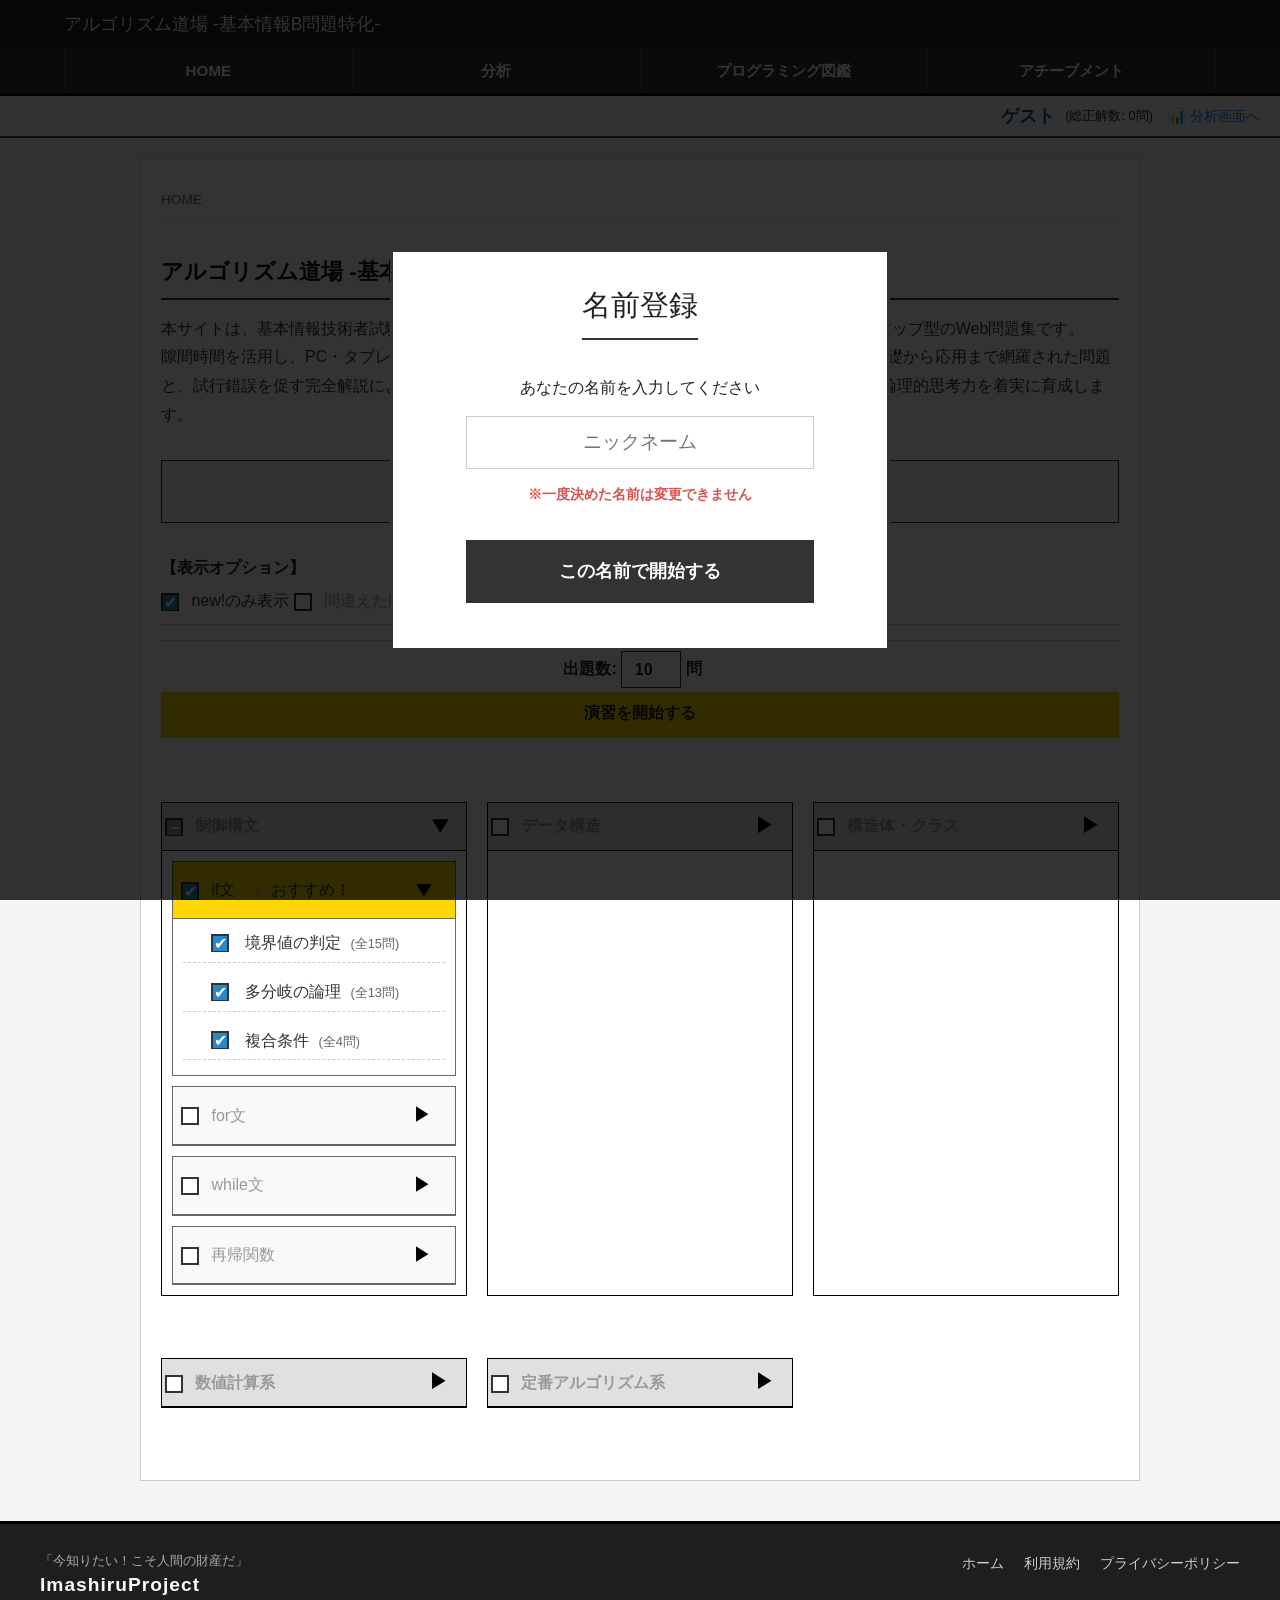
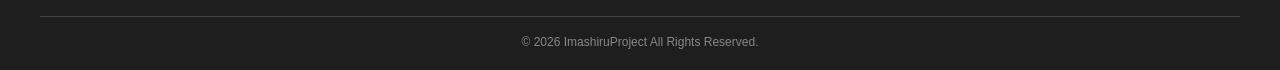
==== commit f555a690: "id指定消す" ====
--- a/B_arena/index.html
+++ b/B_arena/index.html
@@ -80,9 +80,13 @@
 <script src="../js/user_manager.js"></script>
 <script src="../short_questions/questions.js"></script>
 <script>
+    
     // UserManagerの初期化を先に行う
     if (typeof UserManager !== 'undefined') {
         UserManager.init();
+    }
+    if (typeof AchievementChecker !== 'undefined') {
+        AchievementChecker.syncPastData();
     }
 
     // ユーザーの統計データを取得
@@ -104,7 +108,7 @@
         let totalCount = 0;      // 総問題数
         let attemptedCount = 0;  // 1回でも解いた問題数
         let greenCount = 0;      // 1回以上正解した問題数
-        let goldCount = 0;       // 5回以上正解した問題数（金条件）
+        let goldCount = 0;       // 3回以上正解した問題数（金条件）
 
         for (let i = 0; i < short_questions.length; i++) {
             let q = short_questions[i];
@@ -124,8 +128,8 @@
                     if (s.correct >= 1) {
                         greenCount++;
                     }
-                    // 5回以上正解（金）
-                    if (s.correct >= 5) {
+                    // 3回以上正解（金）
+                    if (s.correct >= 3) {
                         goldCount++;
                     }
 
@@ -314,7 +318,7 @@
             <img src="../img/medal_silver.png" class="medal-icon" alt="銀メダル">
             <span class="medal-count">${totalSilver}</span>
         </span>
-        <span class="medal-tooltip-container" data-tooltip="すべての問題を5回以上正解した完全習得の印">
+        <span class="medal-tooltip-container" data-tooltip="すべての問題を3回以上正解した完全習得の印">
             <img src="../img/medal_gold.png" class="medal-icon" alt="金メダル">
             <span class="medal-count">${totalGold}</span>
         </span>`;
--- a/css/style.css
+++ b/css/style.css
@@ -1346,6 +1346,44 @@
   font-family: monospace;
 }
 
+/* ==========================================
+   アチーブメント獲得通知（トーストUI）
+   ========================================== */
+#achievement_toast_container {
+  position: fixed;
+  bottom: 20px;
+  right: 20px;
+  z-index: 9999;
+  display: flex;
+  flex-direction: column;
+  gap: 10px;
+  pointer-events: none; /* クリックを邪魔しない */
+}
+
+.achievement-toast {
+  background-color: rgba(0, 0, 0, 0.85);
+  color: #fff;
+  border: 1px solid #fff;
+  border-radius: 0;
+  padding: 15px 20px;
+  font-family: monospace;
+  font-size: 0.95rem;
+  box-shadow: 4px 4px 0px rgba(0, 0, 0, 0.5);
+  transform: translateX(120%);
+  transition: transform 0.2s linear;
+}
+
+.achievement-toast.show {
+  transform: translateX(0);
+}
+
+.toast-title {
+  color: #FFD700;
+  font-weight: bold;
+  margin-bottom: 5px;
+  display: block;
+}
+
 /* _analysis.scss : 学習分析画面専用のスタイル（道場スタイル最適化） */
 .analysis_section {
   box-sizing: border-box;
@@ -1587,4 +1625,85 @@
   color: #444;
   font-weight: bold;
   flex-grow: 1;
+}
+
+/* ==========================================
+   図鑑モーダル内の詳細表示用スタイル
+   ========================================== */
+.encyclo-modal-detail {
+  text-align: left;
+}
+.encyclo-modal-detail .question-text {
+  font-size: 1.05rem;
+  line-height: 1.8;
+  letter-spacing: 0.05em;
+  white-space: pre-wrap; /* ★これが適切に改行させる鍵 */
+  font-family: inherit;
+  color: #222;
+  margin-bottom: 20px;
+  border: 2px solid #333;
+  padding: 20px;
+  background-color: #f9f9f9;
+}
+.encyclo-modal-detail .question-example {
+  position: relative;
+  background-color: #f4f4f4;
+  border: 1px solid #333;
+  padding: 25px 15px 15px 15px;
+  font-size: 0.95rem;
+  line-height: 1.6;
+  margin-bottom: 20px;
+}
+.encyclo-modal-detail .question-example::before {
+  content: "例";
+  position: absolute;
+  top: 0;
+  left: 0;
+  background-color: #333;
+  color: #fff;
+  padding: 2px 12px;
+  font-size: 0.85rem;
+  font-weight: bold;
+}
+.encyclo-modal-detail .code_container {
+  background-color: #1e1e1e;
+  color: #d4d4d4;
+  padding: 20px;
+  border: 1px solid #333;
+  font-family: Consolas, "Courier New", monospace;
+  font-size: 0.95rem;
+  line-height: 1.6;
+  overflow-x: auto;
+  margin-bottom: 30px;
+}
+.encyclo-modal-detail .explanation-content {
+  border: 2px solid #333;
+  background-color: #fff;
+  padding: 20px;
+}
+.encyclo-modal-detail .explanation-content .explanation-title {
+  font-size: 1.2rem;
+  background-color: #333;
+  color: #fff;
+  padding: 5px 15px;
+  display: inline-block;
+  margin-top: 0;
+  margin-bottom: 20px;
+  border: 1px solid #333;
+}
+.encyclo-modal-detail .explanation-content .specific-box {
+  line-height: 1.8;
+  color: #222;
+  font-size: 1rem;
+  white-space: pre-wrap; /* ★解説文の改行を有効にする */
+}
+.encyclo-modal-detail .explanation-content .specific-box .explanation-header {
+  display: block;
+  font-size: 1.1rem;
+  font-weight: bold;
+  color: #222;
+  margin-top: 25px;
+  margin-bottom: 10px;
+  border-bottom: 2px solid #333;
+  padding-bottom: 5px;
 }/*# sourceMappingURL=style.css.map */
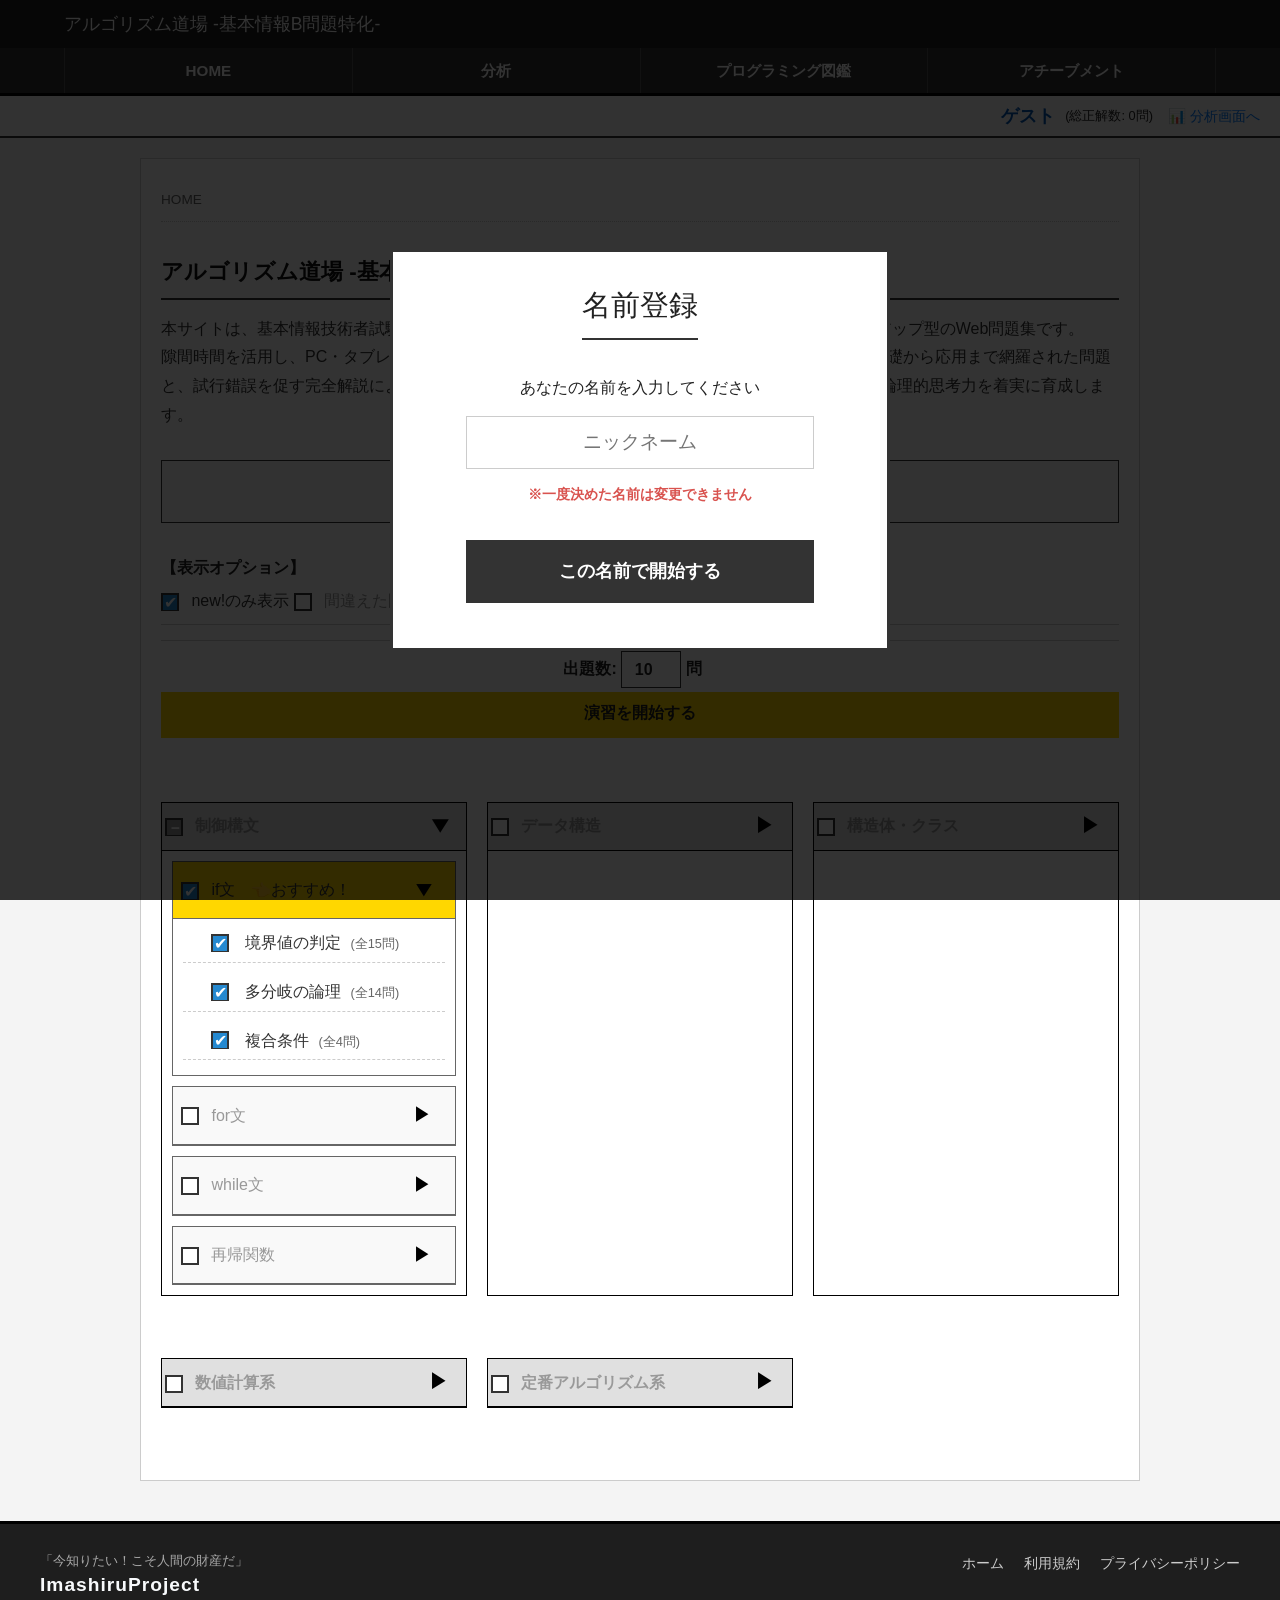
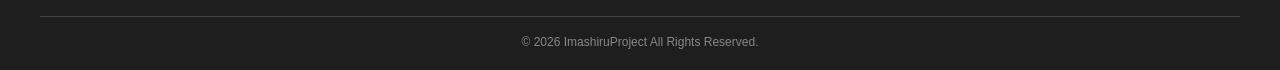
==== commit cae7e66f: "保守性アップ（shortQuestionがデータ破損してても動くように）" ====
--- a/B_arena/index.html
+++ b/B_arena/index.html
@@ -112,6 +112,9 @@
 
         for (let i = 0; i < short_questions.length; i++) {
             let q = short_questions[i];
+
+            if (!q) continue;
+            
             if (q.category === category && q.theme === theme && q.subtheme === subtheme) {
                 totalCount++;
                 let qId = UserManager.generateId(q);
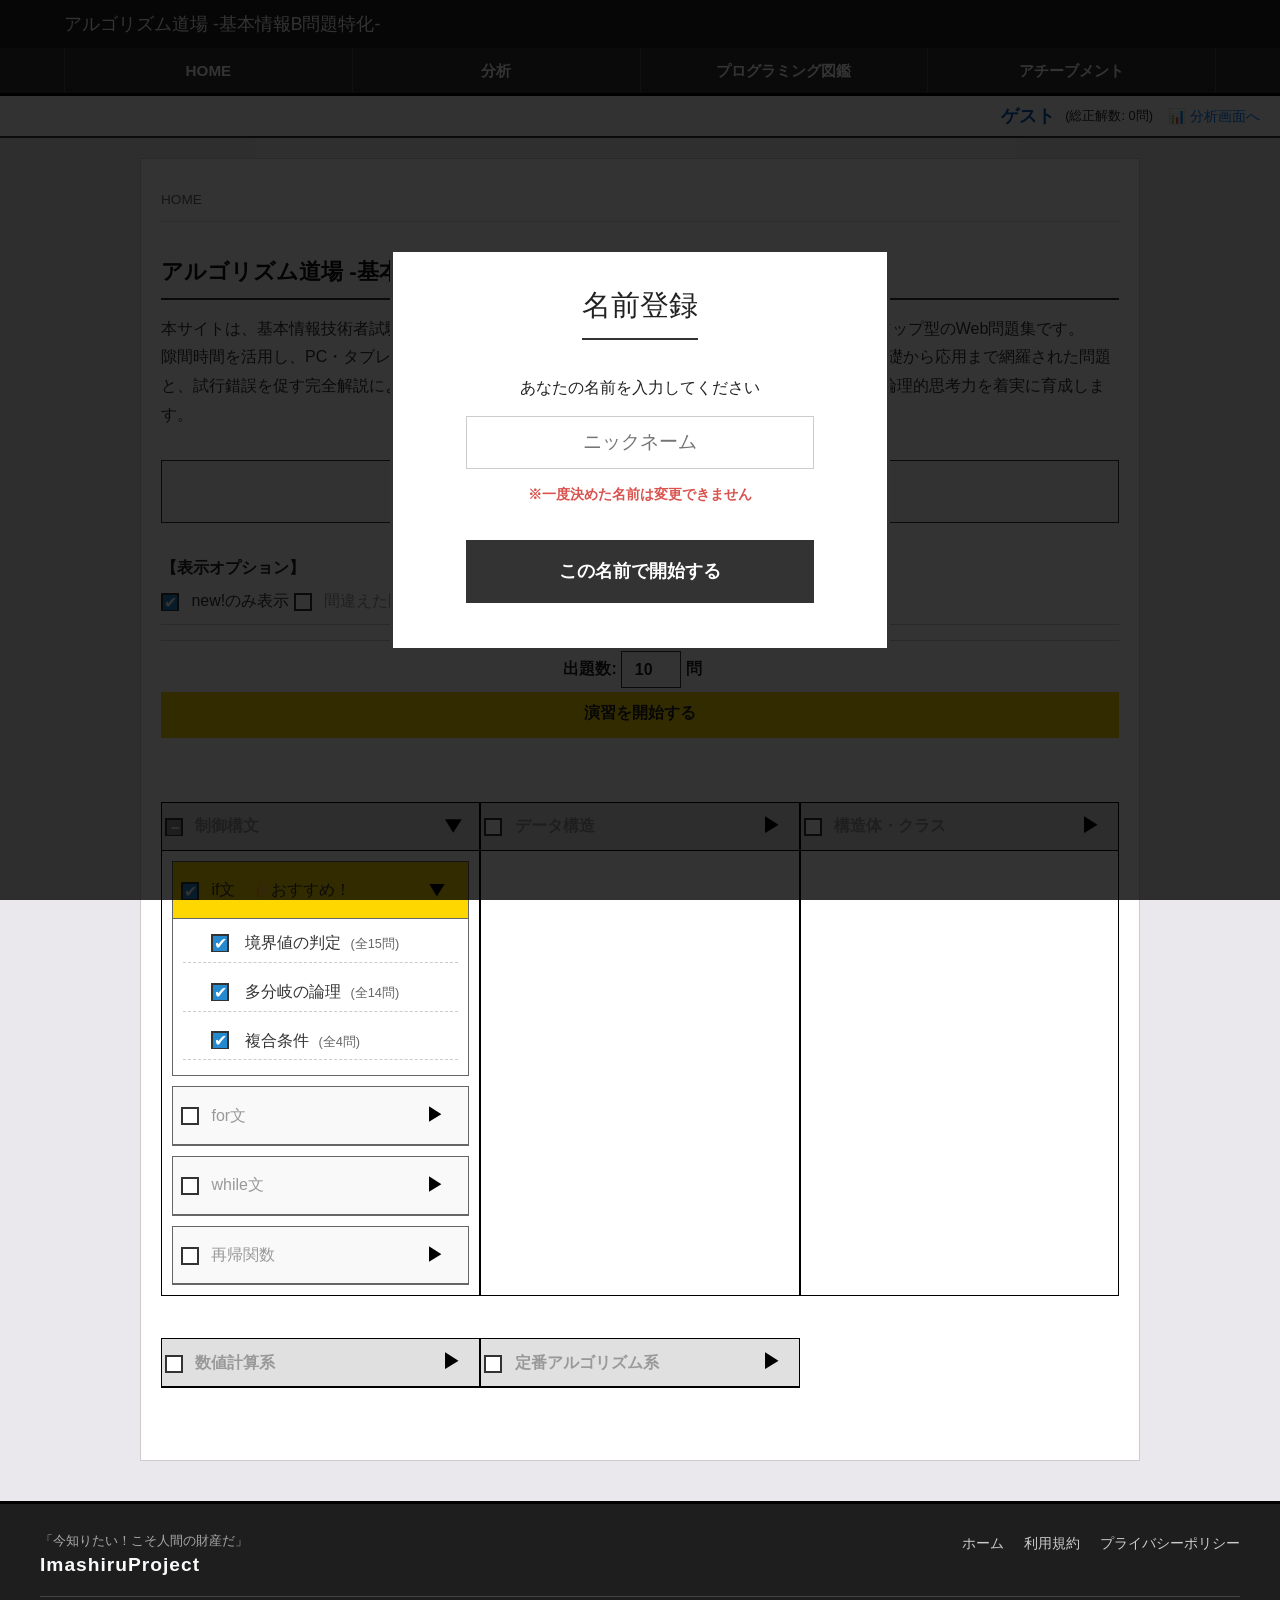
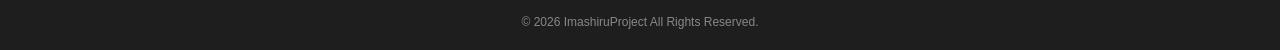
==== commit 142fcef8: "名称の編集とgap編集" ====
--- a/B_arena/index.html
+++ b/B_arena/index.html
@@ -114,7 +114,7 @@
             let q = short_questions[i];
 
             if (!q) continue;
-            
+
             if (q.category === category && q.theme === theme && q.subtheme === subtheme) {
                 totalCount++;
                 let qId = UserManager.generateId(q);
@@ -274,11 +274,12 @@
                 </div>
             `;
 
-            // ★追加：アコーディオン開閉イベント（テーマ）
+            // アコーディオン開閉イベント（テーマ）
             themeHeader.addEventListener("click", function (e) {
                 // チェックボックスやラベルを押した時は開閉しない（競合回避）
                 if (e.target.tagName !== 'INPUT' && e.target.tagName !== 'LABEL') {
                     if (e.target.tagName === 'SPAN' && e.target.parentElement.tagName === 'LABEL') return;
+                    console.log("開くよ")
                     themeContainer.classList.toggle("is-open");
                 }
             });
--- a/css/style.css
+++ b/css/style.css
@@ -4,7 +4,9 @@
   width: 100vw;
   overflow-x: hidden;
   font-family: sans-serif;
-  background-color: #f4f4f4;
+  background-image: radial-gradient(circle at center, #EAE8EC 10%, transparent 10%), radial-gradient(circle at center, transparent 10%, #EAE8EC 10%);
+  background-size: 2px 2px, 2px 2px;
+  background-position: 0 0, 1px 1px;
   color: #222;
   overscroll-behavior: none;
   -webkit-user-select: none;
@@ -334,7 +336,6 @@
 #category-container {
   display: grid;
   grid-template-columns: 1fr;
-  gap: 20px;
 }
 
 /* タブレット向け（2カラム） */
@@ -689,7 +690,6 @@
   font-size: 0.95rem;
   box-shadow: 4px 4px 0px rgba(0, 0, 0, 0.5);
   /* ぼかさないソリッドな影 */
-  /* ふわっと浮くアニメーションNGのため、直線的に右からスライドイン */
   transform: translateX(120%);
   transition: transform 0.2s linear;
 }
@@ -996,7 +996,7 @@
   border-bottom: 2px solid #333;
   padding-bottom: 5px;
 }
-#answer_side .explanation-content .specific-box .important {
+#answer_side .explanation-content .important {
   display: block;
   background-color: #fff5f5;
   border: 1px solid #c62828;
@@ -1706,4 +1706,8 @@
   margin-bottom: 10px;
   border-bottom: 2px solid #333;
   padding-bottom: 5px;
+}
+
+.encyclo-fav-btn {
+  color: "yellow";
 }/*# sourceMappingURL=style.css.map */
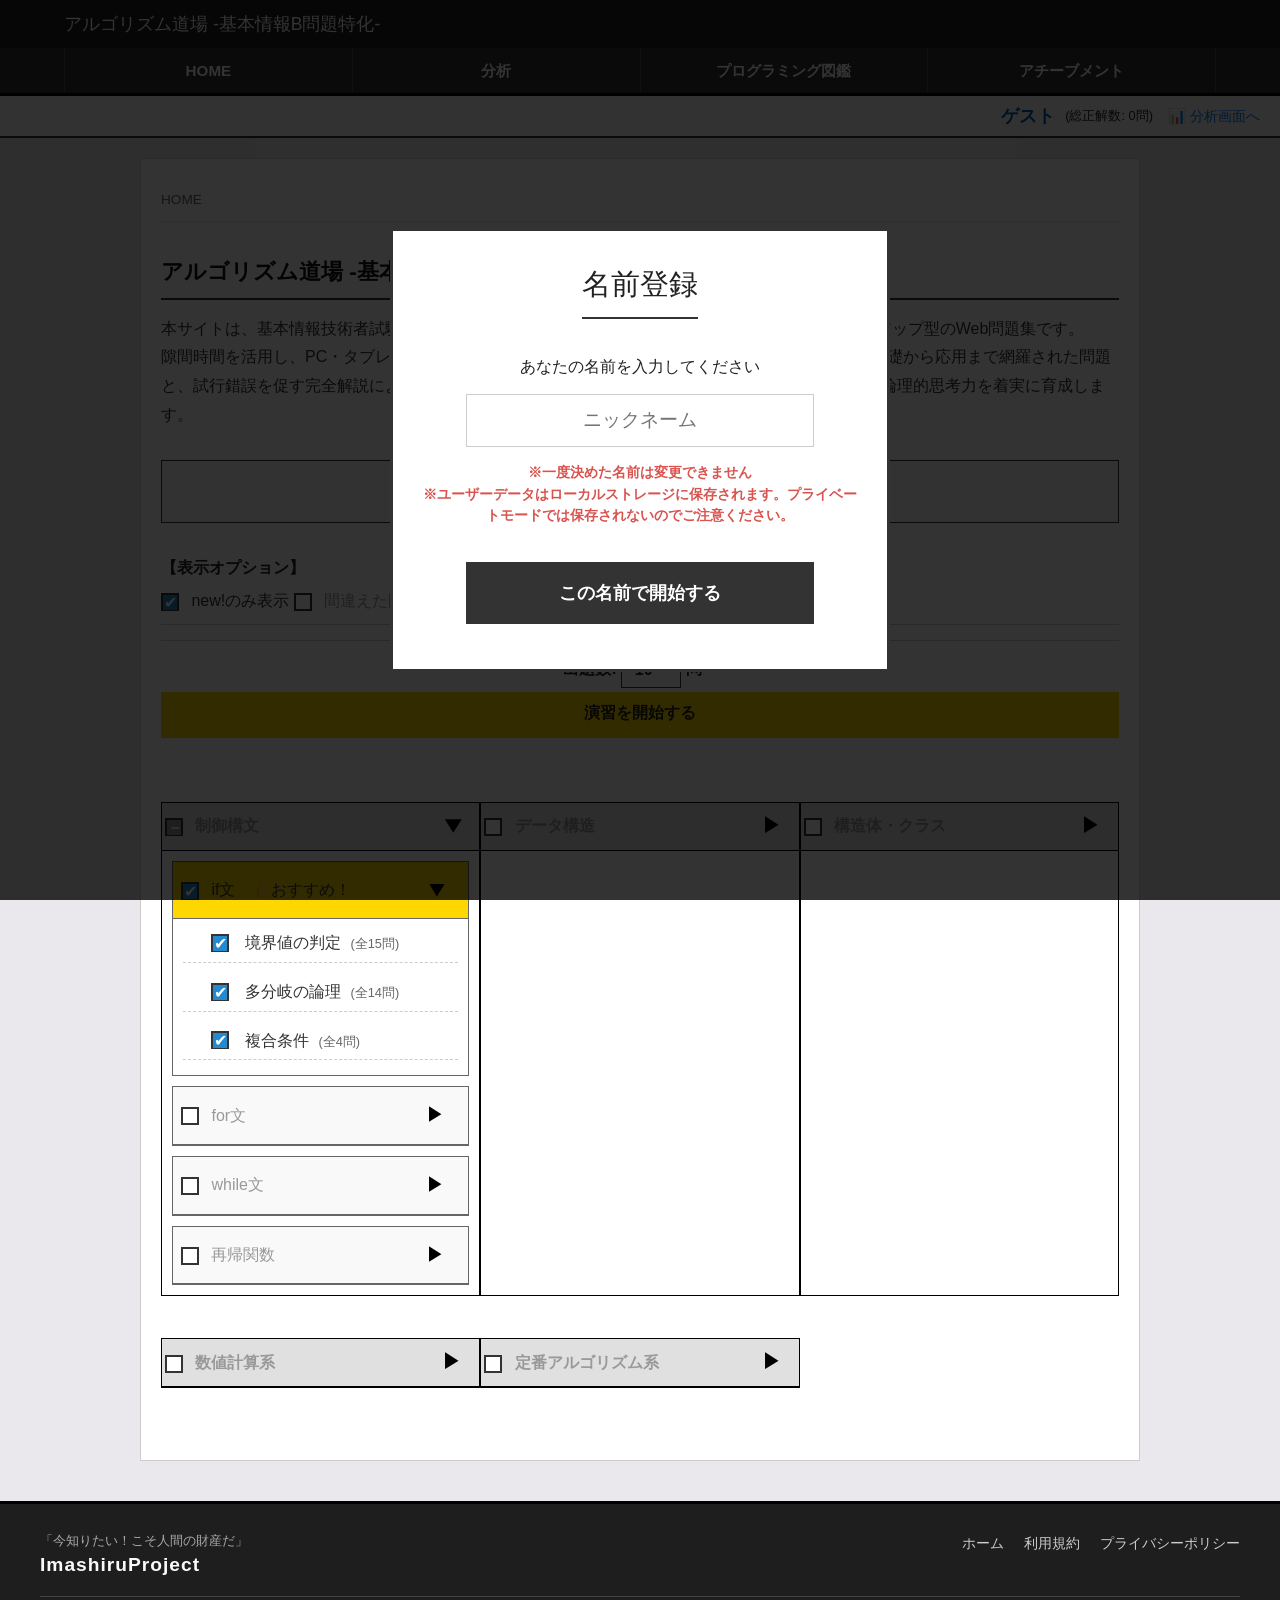
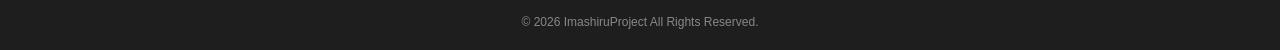
==== commit 2d8c14bb: "警告文を増やしました（ローカルストレージ）" ====
--- a/B_arena/index.html
+++ b/B_arena/index.html
@@ -55,7 +55,8 @@
                 <input type="text" id="login_username" placeholder="ニックネーム" class="login-username-input">
 
                 <p class="login-modal-warning">
-                    ※一度決めた名前は変更できません
+                    ※一度決めた名前は変更できません<br>
+                    ※ユーザーデータはローカルストレージに保存されます。プライベートモードでは保存されないのでご注意ください。
                 </p>
 
                 <div class="flex_center">
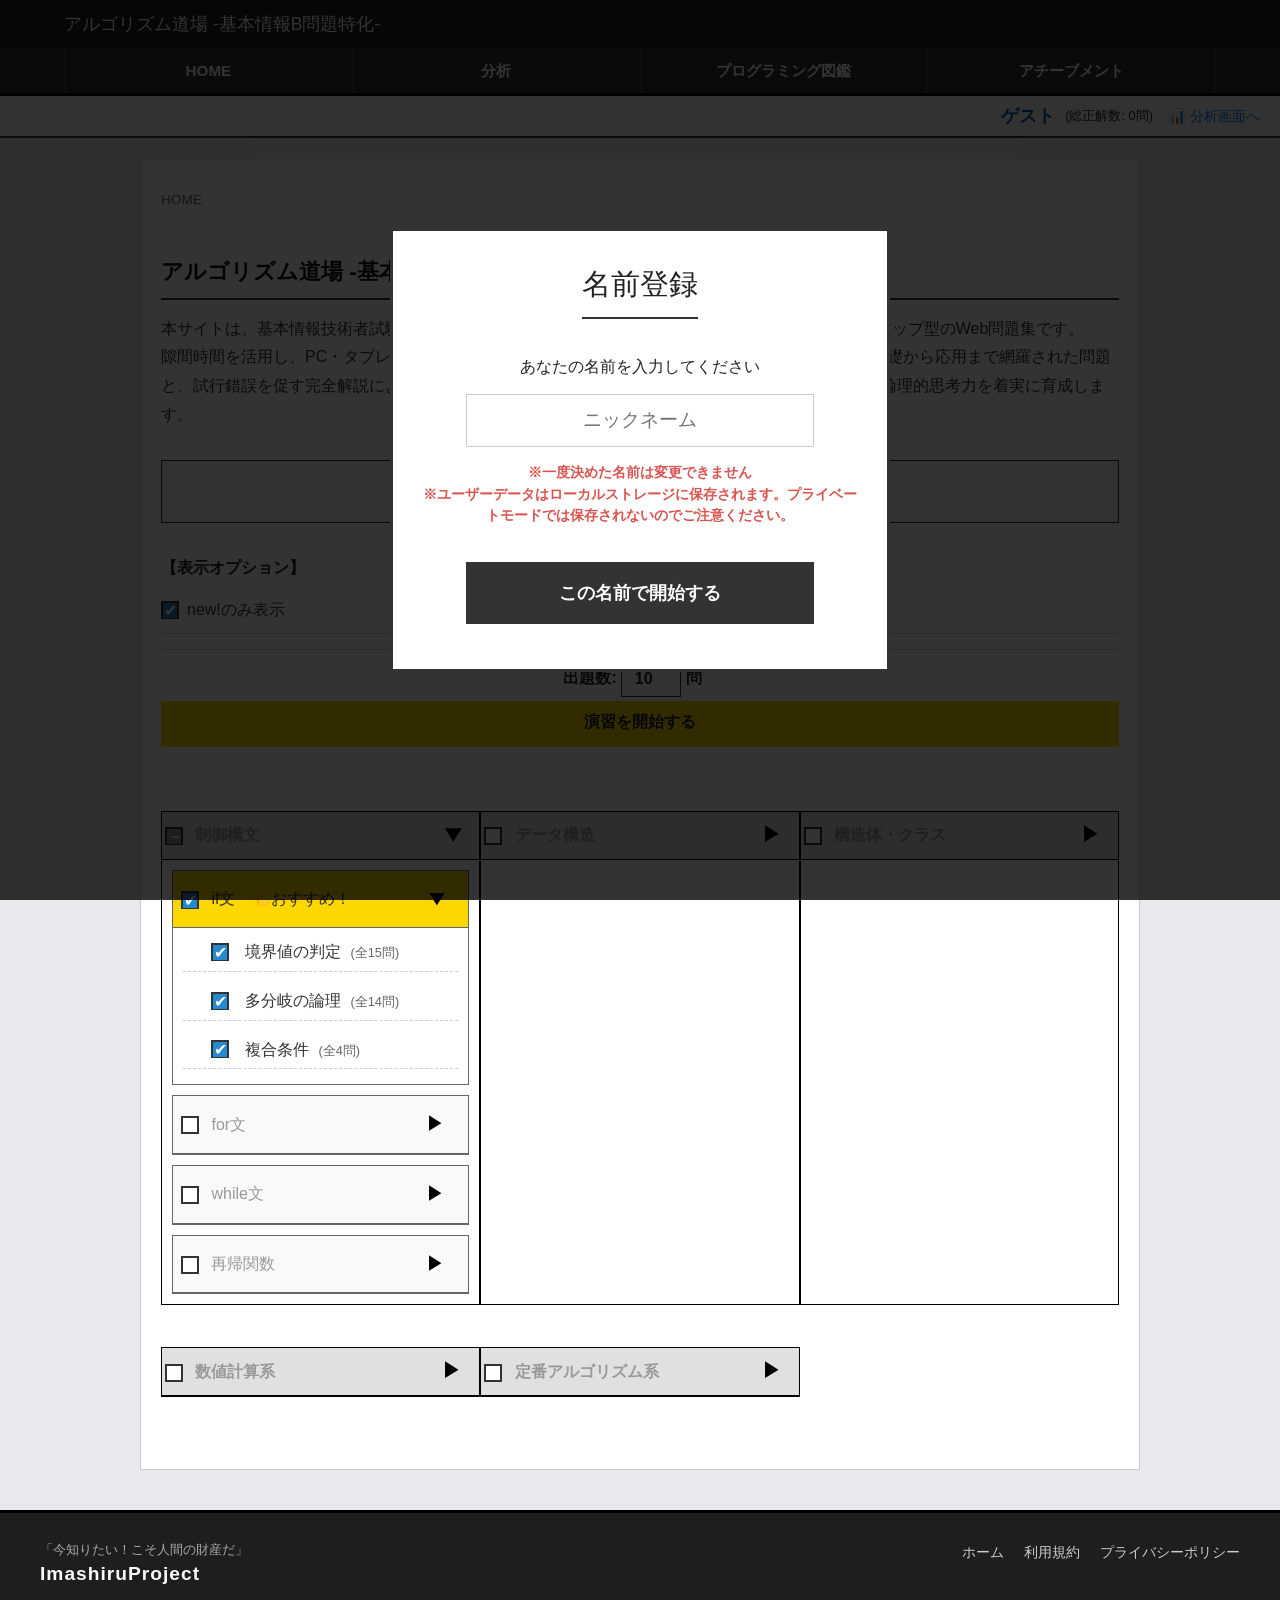
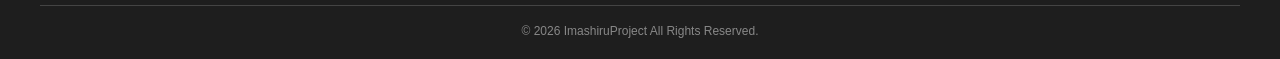
==== commit 4195be39: "フィルター部分の微調整" ====
--- a/B_arena/index.html
+++ b/B_arena/index.html
@@ -182,6 +182,10 @@
     let foundTargetTheme = false;
     let recommendedTotalQuestions = 0;
 
+    let globalHasUnattempted = false;
+    let globalHasIncorrect = false;
+    let globalHasFavorite = false;
+
     for (let categoryName in categories) {
         let section = document.createElement("section");
         section.classList.add("category-group");
@@ -212,7 +216,7 @@
 
             let themeHasUnattempted = false;
             for (let subthemeName in subthemes) {
-                let status = checkSubthemeStatus(categoryName, themeName, subthemeName);
+                let status = checkSubthemeStatus(categoryName, themeName, subthemeName);                
                 if (status.hasUnattempted === true) {
                     themeHasUnattempted = true;
                     break;
@@ -231,6 +235,10 @@
                 subthemeItem.classList.add("subtheme-item");
 
                 let status = checkSubthemeStatus(categoryName, themeName, subthemeName);
+                                
+                if (status.hasUnattempted) globalHasUnattempted = true;
+                if (status.hasIncorrect) globalHasIncorrect = true;
+                if (status.hasFavorite) globalHasFavorite = true;
 
                 let isChecked = "";
                 if (isTargetTheme == true && status.hasUnattempted == true) {
@@ -337,6 +345,28 @@
         }
     }
 
+    let chkUnattempted = document.getElementById("filter_unattempted");
+    let chkIncorrect = document.getElementById("filter_incorrect");
+    let chkFavorite = document.getElementById("filter_favorite");
+
+    if (!globalHasUnattempted && chkUnattempted) {
+        chkUnattempted.checked = false; // 裏側でチェックが残らないように外す
+        if (chkUnattempted.parentElement) chkUnattempted.parentElement.style.display = "none";
+    }
+    if (!globalHasIncorrect && chkIncorrect) {
+        chkIncorrect.checked = false;
+        if (chkIncorrect.parentElement) chkIncorrect.parentElement.style.display = "none";
+    }
+    if (!globalHasFavorite && chkFavorite) {
+        chkFavorite.checked = false;
+        if (chkFavorite.parentElement) chkFavorite.parentElement.style.display = "none";
+    }
+
+    if (!globalHasUnattempted && !globalHasIncorrect && !globalHasFavorite) {
+        let filterContainer = document.querySelector(".filter-options-container");
+        if (filterContainer) filterContainer.style.display = "none";
+    }
+
 
     // --- フェーズ2：双方向連動と半選択（Indeterminate）の実装 ---
 
--- a/css/style.css
+++ b/css/style.css
@@ -439,15 +439,15 @@
 
 .medal-tooltip-container {
   position: relative;
-  display: inline-block;
-  margin: 0 15px;
+  display: flex; /* アイコンと数字の高さを中央で揃える */
+  align-items: center;
+  margin: 0; /* 余白は親のgapに任せる */
 }
 
 /* 個数表示の文字スタイル */
 .medal-count {
   font-size: 1.2rem;
   font-weight: bold;
-  vertical-align: middle;
   margin-left: 5px;
   color: #333;
 }
@@ -468,6 +468,13 @@
   white-space: nowrap;
   border: 1px solid #000;
   z-index: 100;
+  pointer-events: none;
+  white-space: normal; /* 改行を許可 */
+  width: -moz-max-content;
+  width: max-content; /* テキストに合わせて広がる */
+  max-width: 220px; /* 最大幅を制限して折り返させる */
+  text-align: left; /* 複数行になった時のために左揃え */
+  line-height: 1.4;
 }
 
 .medal-tooltip-container:hover::after {
@@ -518,7 +525,11 @@
   padding: 15px;
   border: 1px solid #333;
   background-color: #fafafa;
-  text-align: center;
+  display: flex;
+  flex-wrap: wrap;
+  justify-content: center;
+  align-items: center;
+  gap: 15px;
 }
 
 /* ==========================================
@@ -529,15 +540,24 @@
   margin-bottom: 15px;
   border-bottom: 1px solid #ccc;
   padding-bottom: 10px;
+  display: flex;
+  flex-direction: column;
+  gap: 12px;
 }
 
 .filter-options-title {
   display: block;
-  margin-bottom: 8px;
+  margin-bottom: 5px;
 }
 
 .filter-label-margin {
-  margin-right: 15px;
+  margin-right: 0px;
+}
+
+.filter-options-container label {
+  display: flex;
+  align-items: center;
+  cursor: pointer;
 }
 
 /* 開始ボタンエリア */
@@ -595,11 +615,20 @@
   color: white;
 }
 
-/* メダル集計エリア */
+/* メダル集計エリアのタイトル */
 .medal-total-title {
-  margin-right: 15px;
-}
-
+  /* スマホ等で狭い時はタイトルだけで1行占有し、メダルは次の行にまとめる */
+  width: 100%;
+  text-align: center;
+  margin-right: 0;
+}
+
+/* PC等の広い画面ではタイトルも横に並べる */
+@media (min-width: 600px) {
+  .medal-total-title {
+    width: auto;
+  }
+}
 /* JS操作用の状態クラス */
 .is-recommended {
   background-color: gold !important;
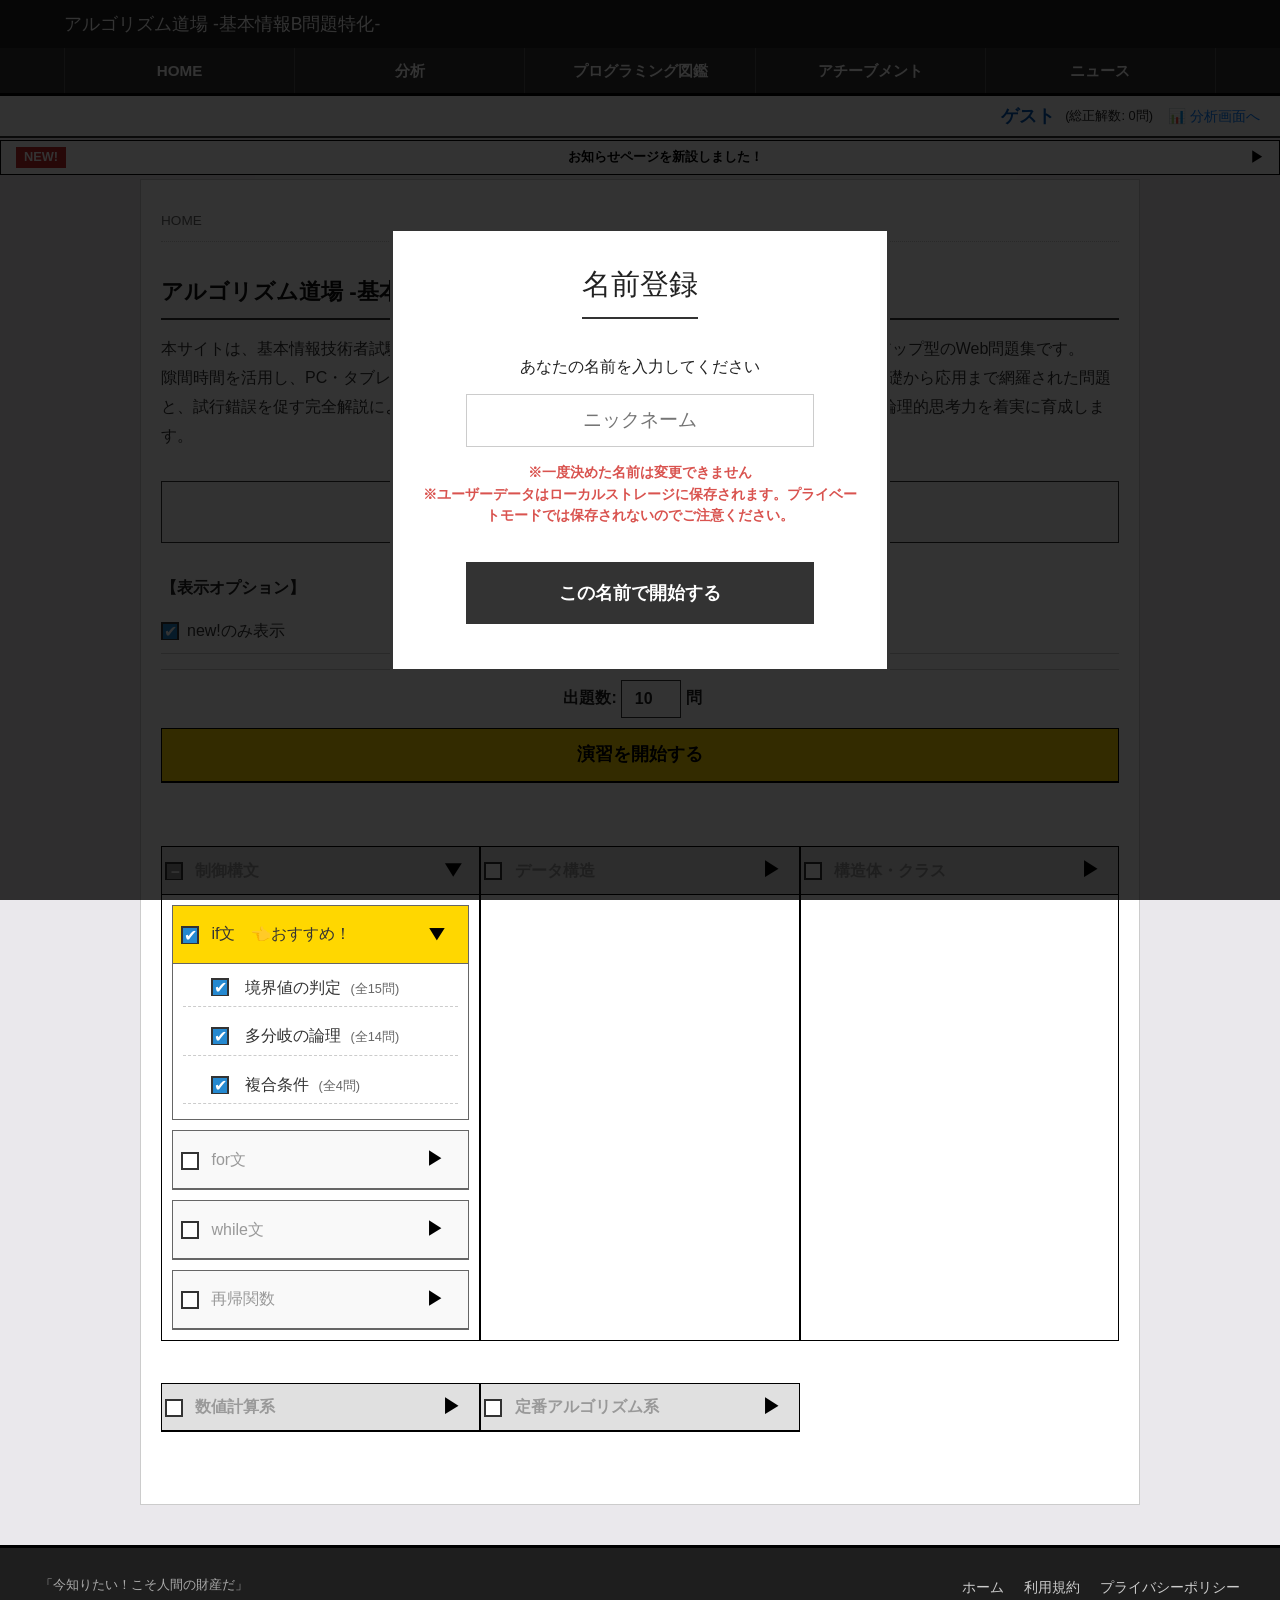
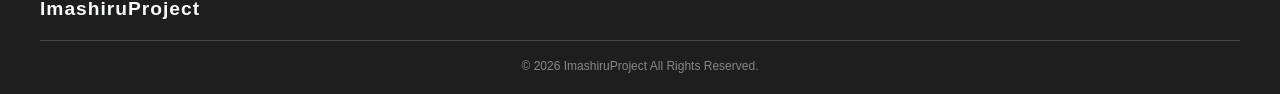
==== commit 0f4986ee: "ニュース欄を作成" ====
--- a/B_arena/index.html
+++ b/B_arena/index.html
@@ -12,6 +12,15 @@
 <body class="light_theme">
     <div id="header-placeholder"></div>
     <div id="user_info_bar"></div>
+    
+    <div class="flex-center">
+        <a href="news.html" id="unread_news_banner" class="unread-news-banner" style="display: none;">
+            <span class="news-badge">NEW!</span>
+            <span id="unread_news_text" class="news-text"></span>
+            <span class="news-arrow"> ▶</span>
+        </a>
+    </div>
+
     <main>
         <div class="breadcrumb">HOME</div>
         <section class="introduction">
@@ -81,7 +90,7 @@
 <script src="../js/user_manager.js"></script>
 <script src="../short_questions/questions.js"></script>
 <script>
-    
+
     // UserManagerの初期化を先に行う
     if (typeof UserManager !== 'undefined') {
         UserManager.init();
@@ -89,6 +98,21 @@
     if (typeof AchievementChecker !== 'undefined') {
         AchievementChecker.syncPastData();
     }
+
+    // 💡【追加】未読ニュースの判定ロジック
+    // ※アップデートの度に、ここと news.html の ID・テキストを書き換えて運用します
+    const LATEST_NEWS_ID = "20260307_v1.2";
+    const LATEST_NEWS_TEXT = "お知らせページを新設しました！";
+    let readNewsId = localStorage.getItem("imashiru_read_news_id");
+    if (readNewsId !== LATEST_NEWS_ID) {
+        let banner = document.getElementById("unread_news_banner");
+        let textSpan = document.getElementById("unread_news_text");
+        if (banner && textSpan) {
+            textSpan.innerText = LATEST_NEWS_TEXT;
+            banner.style.display = "flex"; // 未読なら表示する
+        }
+    }
+
 
     // ユーザーの統計データを取得
     let currentUsername = UserManager.currentUser;
@@ -216,7 +240,7 @@
 
             let themeHasUnattempted = false;
             for (let subthemeName in subthemes) {
-                let status = checkSubthemeStatus(categoryName, themeName, subthemeName);                
+                let status = checkSubthemeStatus(categoryName, themeName, subthemeName);
                 if (status.hasUnattempted === true) {
                     themeHasUnattempted = true;
                     break;
@@ -235,7 +259,7 @@
                 subthemeItem.classList.add("subtheme-item");
 
                 let status = checkSubthemeStatus(categoryName, themeName, subthemeName);
-                                
+
                 if (status.hasUnattempted) globalHasUnattempted = true;
                 if (status.hasIncorrect) globalHasIncorrect = true;
                 if (status.hasFavorite) globalHasFavorite = true;
--- a/css/style.css
+++ b/css/style.css
@@ -129,7 +129,7 @@
     border-left: none;
   }
   header .menu ul li.menuLink {
-    height: 3.5rem;
+    height: 3rem;
     justify-content: center;
   }
 }
@@ -150,7 +150,7 @@
   background-color: #ffffff;
   border: 1px solid #ccc;
   min-height: 80vh;
-  margin-top: 20px;
+  margin-top: 4px;
   margin-bottom: 40px;
   /* パンくずリスト */
 }
@@ -509,15 +509,28 @@
 
 #start_exam_btn {
   font-family: monospace;
-  margin-top: 4px;
-  padding: 10px 20px;
-  font-size: 16px;
-  font-weight: 600;
+  margin-top: 10px; /* 立体感を持たせるため、少し上の余白を広げます */
+  padding: 12px 20px;
+  font-size: 1.1rem;
+  font-weight: bold;
   width: 100%;
   background-color: #FFD700;
+  color: #000;
   text-align: center;
-  border: none;
+  border: 1px solid #000; /* ストイックな太枠を追加 */
   cursor: pointer;
+  /* ぼかしゼロの真っ黒な影で立体感を出す */
+  box-shadow: 0px 1px 0px #000;
+  /* ふわっとさせず、パキッと変化させるため transition は極端に短く */
+  transition: transform 0.05s linear, box-shadow 0.05s linear;
+}
+#start_exam_btn:hover {
+  background-color: #ffea75; /* ホバーで少しだけ明るくして「押せる」ことをアピール */
+}
+#start_exam_btn:active {
+  /* クリック時に右下にズレながら影が消える（＝押し込んだ表現） */
+  transform: translate(0px, 2px);
+  box-shadow: 0px 0px 0px #000;
 }
 
 #total_medals_area {
@@ -735,6 +748,52 @@
   display: block;
 }
 
+/* ==========================================
+   未読ニュースバナー
+   ========================================== */
+.unread-news-banner {
+  display: flex;
+  align-items: center;
+  text-align: center;
+  width: 100vw;
+  background-color: #fff;
+  border: 1px solid #000;
+  margin-top: 2px;
+  padding: 6px 15px;
+  font-size: 0.8rem;
+  color: #000;
+  transition: transform 0.05s linear, box-shadow 0.05s linear;
+}
+.unread-news-banner:hover {
+  background-color: #ffea75; /* ホバーで少し黄色に */
+}
+.unread-news-banner .news-badge {
+  background-color: #c62828;
+  color: #fff;
+  font-weight: bold;
+  font-size: 0.8rem;
+  padding: 3px 8px;
+  margin-right: 15px;
+}
+.unread-news-banner .news-text {
+  font-weight: bold;
+  flex-grow: 1; /* 余白を埋めて右矢印を端に押しやる */
+}
+.unread-news-banner .news-arrow {
+  font-size: 0.9rem;
+  font-weight: bold;
+  color: #000;
+  animation: arrowMove 1s ease-in-out infinite;
+}
+
+@keyframes arrowMove {
+  0%, 100% {
+    transform: translateX(-5px);
+  }
+  50% {
+    transform: translateX(0px);
+  }
+}
 /* play_short.scss (完全版) */
 #user_info_bar {
   text-align: right;
@@ -866,7 +925,7 @@
   margin: 0;
 }
 #problem_side .question-example::before {
-  content: "例";
+  content: "ヒント";
   position: absolute;
   top: 0;
   left: 0;
